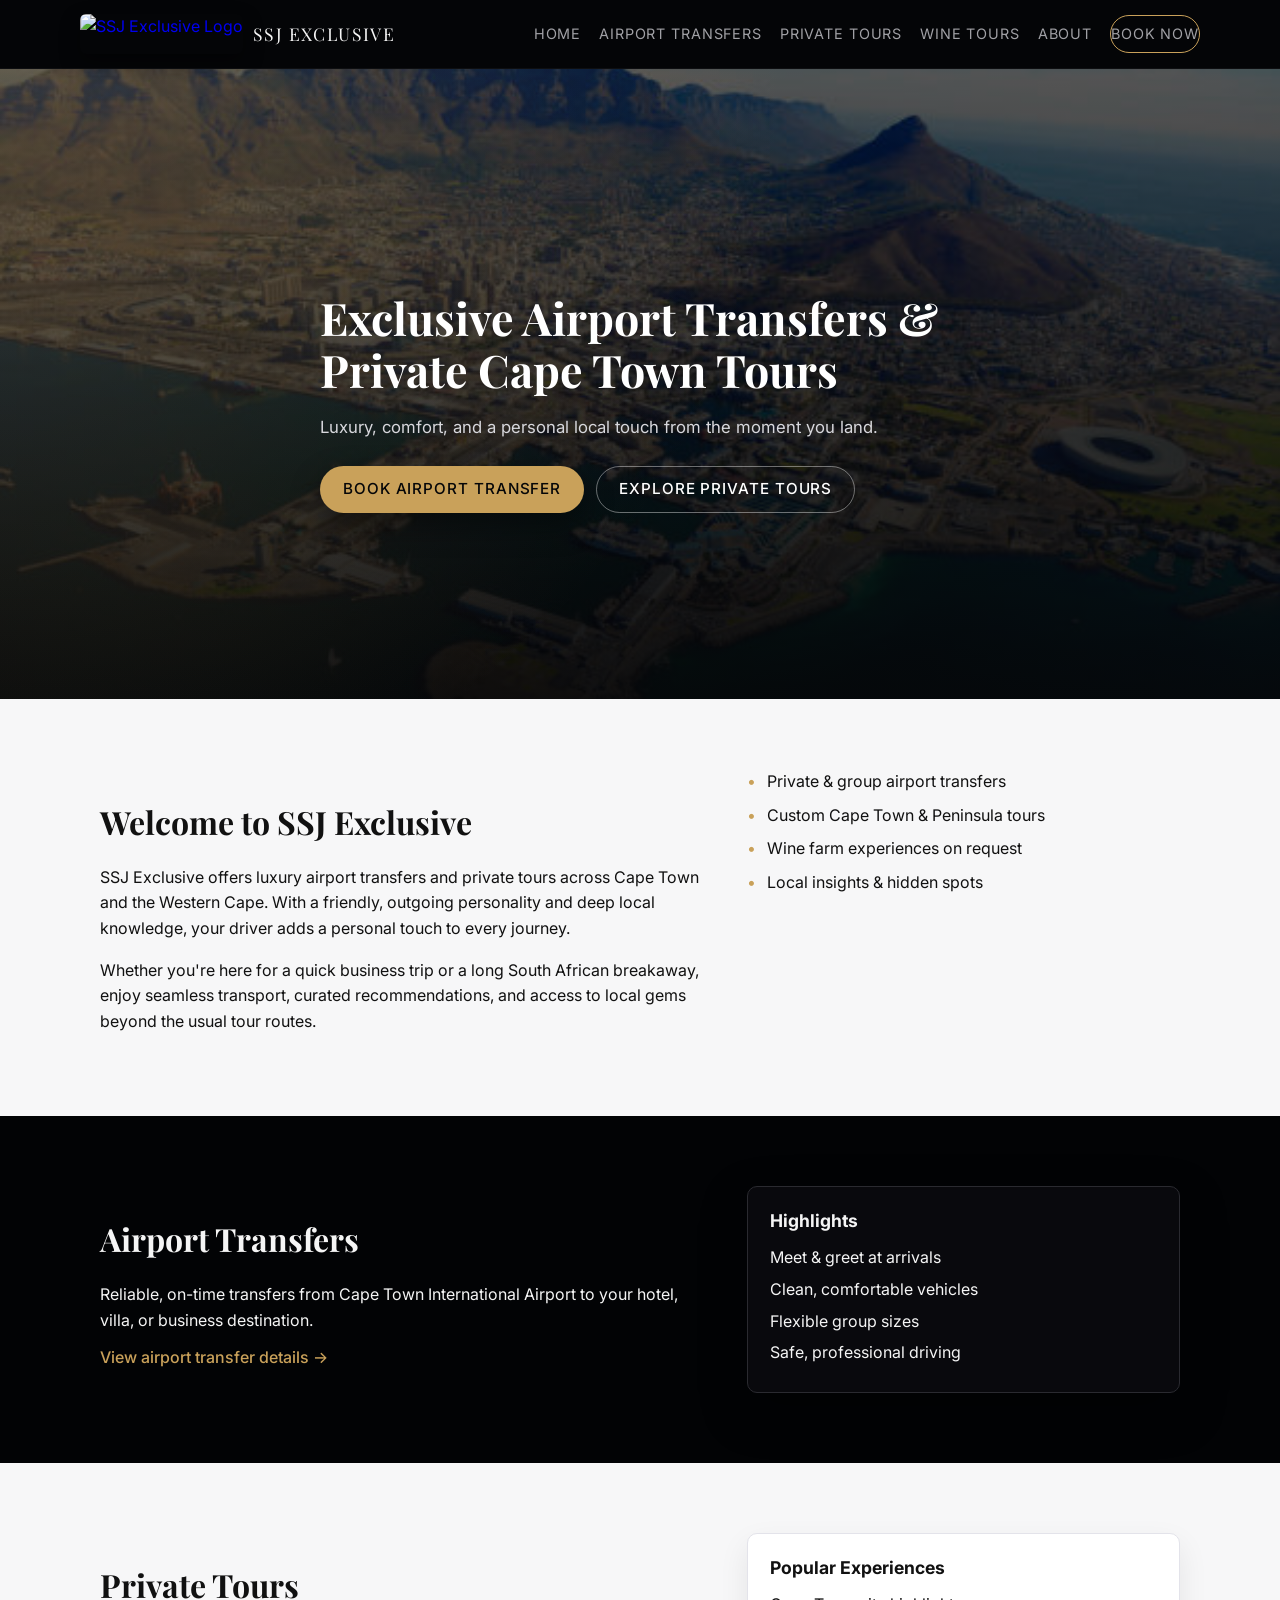
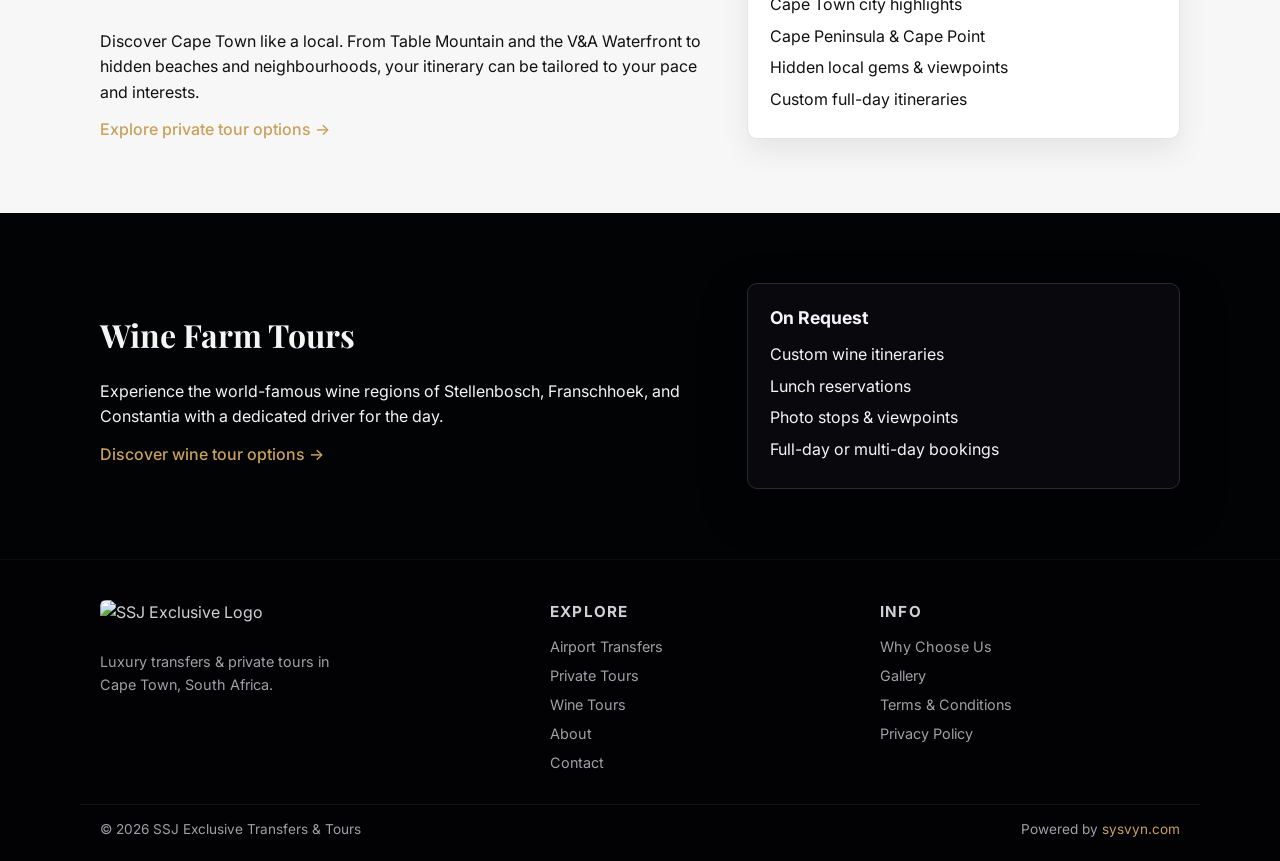
==== index.html @ bf0f5498 "Update index.html" ====
<!DOCTYPE html>
<html lang="en">
<head>
  <meta charset="UTF-8" />
  <title>SSJ Exclusive Transfers & Tours | Cape Town</title>
  <meta name="viewport" content="width=device-width, initial-scale=1" />

  <!-- Essential SEO -->
<meta name="description" content="Luxury airport transfers and private tours in Cape Town with SSJ Exclusive. Professional, reliable, and personal service across the Western Cape." />
<meta name="keywords" content="Cape Town airport transfers, private tours Cape Town, wine tours Cape Town, SSJ Exclusive, Cape Town transport, Western Cape tours" />
<meta name="author" content="SSJ Exclusive Transfers & Tours" />

<!-- Open Graph (Facebook, WhatsApp, LinkedIn) -->
<meta property="og:title" content="SSJ Exclusive Transfers & Tours" />
<meta property="og:description" content="Luxury airport transfers and private tours in Cape Town, South Africa." />
<meta property="og:image" content="https://yourdomain.com/img/capetown-hero.jpg" />
<meta property="og:type" content="website" />
<meta property="og:url" content="https://yourdomain.com/" />

<!-- Twitter Card -->
<meta name="twitter:card" content="summary_large_image" />
<meta name="twitter:title" content="SSJ Exclusive Transfers & Tours" />
<meta name="twitter:description" content="Luxury airport transfers and private tours in Cape Town." />
<meta name="twitter:image" content="https://yourdomain.com/img/capetown-hero.jpg" />

<!-- Mobile & Browser -->
<meta name="theme-color" content="#050608" />

  <meta name="description" content="Luxury airport transfers and private tours in Cape Town, South Africa with a personal local touch." />

  <link rel="icon" type="image/png" href="img/favicon.png" />
  <link href="https://fonts.googleapis.com/css2?family=Playfair+Display:wght@500;700&family=Inter:wght@300;400;500;600&display=swap" rel="stylesheet" />
  <link rel="stylesheet" href="css/style.css" />
</head>

<body>

<header class="site-header">
  <div class="container header-inner">
    <a href="index.html" class="brand">
      <img src="img/logo.png" class="brand-logo" alt="SSJ Exclusive Logo" />
      <span class="brand-text">SSJ Exclusive</span>
    </a>

    <nav class="main-nav">
      <a href="index.html">Home</a>
      <a href="airport-transfers.html">Airport Transfers</a>
      <a href="private-tours.html">Private Tours</a>
      <a href="wine-tours.html">Wine Tours</a>
      <a href="about.html">About</a>
      <a href="contact.html" class="nav-cta">Book Now</a>
    </nav>
  </div>
</header>

<section class="hero">
  <div class="hero-overlay"></div>
  <div class="container hero-content">
    <h1>Exclusive Airport Transfers & Private Cape Town Tours</h1>
    <p>Luxury, comfort, and a personal local touch from the moment you land.</p>

    <div class="hero-actions">
      <a href="airport-transfers.html" class="btn btn-primary">Book Airport Transfer</a>
      <a href="private-tours.html" class="btn btn-outline">Explore Private Tours</a>
    </div>
  </div>
</section>

<section class="section section-light">
  <div class="container two-column">
    <div>
      <h2>Welcome to SSJ Exclusive</h2>
      <p>SSJ Exclusive offers luxury airport transfers and private tours across Cape Town and the Western Cape. With a friendly, outgoing personality and deep local knowledge, your driver adds a personal touch to every journey.</p>
      <p>Whether you're here for a quick business trip or a long South African breakaway, enjoy seamless transport, curated recommendations, and access to local gems beyond the usual tour routes.</p>
    </div>

    <div>
      <ul class="feature-list">
        <li>Private & group airport transfers</li>
        <li>Custom Cape Town & Peninsula tours</li>
        <li>Wine farm experiences on request</li>
        <li>Local insights & hidden spots</li>
      </ul>
    </div>
  </div>
</section>

<section class="section section-dark">
  <div class="container two-column">
    <div>
      <h2>Airport Transfers</h2>
      <p>Reliable, on-time transfers from Cape Town International Airport to your hotel, villa, or business destination.</p>
      <a href="airport-transfers.html" class="text-link">View airport transfer details →</a>
    </div>

    <div class="card">
      <h3>Highlights</h3>
      <ul>
        <li>Meet & greet at arrivals</li>
        <li>Clean, comfortable vehicles</li>
        <li>Flexible group sizes</li>
        <li>Safe, professional driving</li>
      </ul>
    </div>
  </div>
</section>

<section class="section section-light">
  <div class="container two-column">
    <div>
      <h2>Private Tours</h2>
      <p>Discover Cape Town like a local. From Table Mountain and the V&A Waterfront to hidden beaches and neighbourhoods, your itinerary can be tailored to your pace and interests.</p>
      <a href="private-tours.html" class="text-link">Explore private tour options →</a>
    </div>

    <div class="card">
      <h3>Popular Experiences</h3>
      <ul>
        <li>Cape Town city highlights</li>
        <li>Cape Peninsula & Cape Point</li>
        <li>Hidden local gems & viewpoints</li>
        <li>Custom full-day itineraries</li>
      </ul>
    </div>
  </div>
</section>

<section class="section section-dark">
  <div class="container two-column">
    <div>
      <h2>Wine Farm Tours</h2>
      <p>Experience the world-famous wine regions of Stellenbosch, Franschhoek, and Constantia with a dedicated driver for the day.</p>
      <a href="wine-tours.html" class="text-link">Discover wine tour options →</a>
    </div>

    <div class="card">
      <h3>On Request</h3>
      <ul>
        <li>Custom wine itineraries</li>
        <li>Lunch reservations</li>
        <li>Photo stops & viewpoints</li>
        <li>Full-day or multi-day bookings</li>
      </ul>
    </div>
  </div>
</section>

<footer class="site-footer">
  <div class="container footer-top">
    <div class="footer-brand">
      <img src="img/logo.png" class="footer-logo" alt="SSJ Exclusive Logo" />
      <p>Luxury transfers & private tours in Cape Town, South Africa.</p>
    </div>

    <div class="footer-links">
      <h4>Explore</h4>
      <a href="airport-transfers.html">Airport Transfers</a>
      <a href="private-tours.html">Private Tours</a>
      <a href="wine-tours.html">Wine Tours</a>
      <a href="about.html">About</a>
      <a href="contact.html">Contact</a>
    </div>

    <div class="footer-links">
      <h4>Info</h4>
      <a href="why-choose-us.html">Why Choose Us</a>
      <a href="gallery.html">Gallery</a>
      <a href="terms.html">Terms & Conditions</a>
      <a href="privacy.html">Privacy Policy</a>
    </div>
  </div>

  <div class="container footer-bottom">
    <span>© <span id="year"></span> SSJ Exclusive Transfers & Tours</span>
    <span class="powered-by">Powered by <a href="https://sysvyn.com" target="_blank">sysvyn.com</a></span>
  </div>
</footer>

<script>
  document.getElementById('year').textContent = new Date().getFullYear();
</script>

</body>
</html>
---- css/style.css ----
:root {
  --bg-dark: #050608;
  --bg-darker: #020305;
  --bg-light: #f7f7f8;
  --accent-gold: #c9a15a;
  --accent-gold-soft: rgba(201, 161, 90, 0.2);
  --text-main: #f5f5f5;
  --text-dark: #111111;
  --muted: #a0a0a5;
  --border-subtle: #2a2a30;
  --radius-card: 10px;
  --shadow-soft: 0 18px 45px rgba(0, 0, 0, 0.35);
}

*,
*::before,
*::after {
  box-sizing: border-box;
}

body {
  margin: 0;
  font-family: "Inter", system-ui, -apple-system, BlinkMacSystemFont, "Segoe UI", sans-serif;
  background-color: var(--bg-dark);
  color: var(--text-main);
  line-height: 1.6;
}

/* Layout helpers */
.container {
  width: 100%;
  max-width: 1120px;
  margin: 0 auto;
  padding: 0 20px;
}

/* Header */
.site-header {
  position: sticky;
  top: 0;
  z-index: 50;
  background: rgba(5, 6, 8, 0.96);
  backdrop-filter: blur(14px);
  border-bottom: 1px solid rgba(255, 255, 255, 0.04);
}

.header-inner {
  display: flex;
  align-items: center;
  justify-content: space-between;
  padding: 14px 0;
}

.brand {
  display: flex;
  align-items: center;
  gap: 10px;
  text-decoration: none;
}

.brand-logo {
  height: 40px;
  width: auto;
  border-radius: 6px;
  box-shadow: 0 8px 20px rgba(0, 0, 0, 0.4);
}

.brand-text {
  font-family: "Playfair Display", serif;
  font-size: 1.1rem;
  letter-spacing: 0.08em;
  text-transform: uppercase;
  color: var(--text-main);
}

.main-nav {
  display: flex;
  align-items: center;
  gap: 18px;
}

.main-nav a {
  color: var(--muted);
  text-decoration: none;
  font-size: 0.9rem;
  letter-spacing: 0.06em;
  text-transform: uppercase;
  padding: 6px 0;
  position: relative;
}

.main-nav a::after {
  content: "";
  position: absolute;
  left: 0;
  bottom: -4px;
  width: 0;
  height: 2px;
  background: var(--accent-gold);
  transition: width 0.2s ease;
}

.main-nav a:hover {
  color: #ffffff;
}

.main-nav a:hover::after {
  width: 100%;
}

.nav-cta {
  padding: 8px 16px;
  border-radius: 999px;
  border: 1px solid var(--accent-gold);
  color: var(--accent-gold);
}

.nav-cta:hover {
  background: var(--accent-gold);
  color: #050608;
}

/* Hero */
.hero {
  position: relative;
  min-height: 70vh;
  display: flex;
  align-items: center;
  color: #ffffff;
  background-image:
    linear-gradient(to bottom, rgba(0, 0, 0, 0.65), rgba(5, 6, 8, 0.95)),
    url("../img/capetown-hero.jpg");
  background-size: cover;
  background-position: center;
}

.hero-overlay {
  position: absolute;
  inset: 0;
  background: radial-gradient(circle at top left, rgba(201, 161, 90, 0.25), transparent 55%);
  pointer-events: none;
}

.hero-content {
  position: relative;
  max-width: 640px;
  padding: 80px 0;
}

.hero h1 {
  font-family: "Playfair Display", serif;
  font-size: 2.8rem;
  line-height: 1.15;
  margin-bottom: 18px;
}

.hero p {
  font-size: 1.05rem;
  color: #d8d8dd;
  margin-bottom: 26px;
}

.hero-actions {
  display: flex;
  flex-wrap: wrap;
  gap: 12px;
}

/* Buttons */
.btn {
  display: inline-flex;
  align-items: center;
  justify-content: center;
  padding: 10px 22px;
  border-radius: 999px;
  font-size: 0.95rem;
  font-weight: 500;
  letter-spacing: 0.06em;
  text-transform: uppercase;
  border: 1px solid transparent;
  text-decoration: none;
  cursor: pointer;
  transition: all 0.18s ease;
}

.btn-primary {
  background: var(--accent-gold);
  color: #050608;
  box-shadow: 0 12px 30px rgba(0, 0, 0, 0.45);
}

.btn-primary:hover {
  background: #e0b96b;
  transform: translateY(-1px);
}

.btn-outline {
  background: transparent;
  color: #ffffff;
  border-color: rgba(255, 255, 255, 0.4);
}

.btn-outline:hover {
  background: rgba(255, 255, 255, 0.06);
}

.full-width {
  width: 100%;
}

/* Sections */
.section {
  padding: 70px 0;
}

.section-light {
  background: var(--bg-light);
  color: var(--text-dark);
}

.section-dark {
  background: var(--bg-darker);
  color: var(--text-main);
}

.section h2 {
  font-family: "Playfair Display", serif;
  font-size: 2rem;
  margin-bottom: 18px;
}

.section p {
  margin-bottom: 12px;
}

/* Layouts */
.two-column {
  display: grid;
  grid-template-columns: minmax(0, 1.4fr) minmax(0, 1fr);
  gap: 40px;
  align-items: start;
}

.grid-3 {
  display: grid;
  grid-template-columns: repeat(3, minmax(0, 1fr));
  gap: 26px;
}

.center {
  text-align: center;
  margin-bottom: 32px;
}

/* Cards & lists */
.card {
  background: rgba(10, 11, 15, 0.9);
  border-radius: var(--radius-card);
  padding: 20px 22px;
  border: 1px solid var(--border-subtle);
  box-shadow: var(--shadow-soft);
}

.section-light .card {
  background: #ffffff;
  border-color: #e3e3ea;
  box-shadow: 0 12px 30px rgba(0, 0, 0, 0.08);
}

.card h3 {
  margin-top: 0;
  margin-bottom: 10px;
  font-size: 1.1rem;
}

.card ul {
  list-style: none;
  padding: 0;
  margin: 0;
}

.card li {
  margin-bottom: 6px;
}

.feature-list {
  list-style: none;
  padding: 0;
  margin: 0;
}

.feature-list li {
  position: relative;
  padding-left: 20px;
  margin-bottom: 8px;
}

.feature-list li::before {
  content: "•";
  position: absolute;
  left: 0;
  top: 0;
  color: var(--accent-gold);
}

/* Links */
.text-link {
  display: inline-flex;
  align-items: center;
  gap: 4px;
  color: var(--accent-gold);
  text-decoration: none;
  font-weight: 500;
}

.text-link:hover {
  text-decoration: underline;
}

/* Forms */
.booking-form {
  background: rgba(10, 11, 15, 0.9);
  border-radius: var(--radius-card);
  padding: 20px 22px;
  border: 1px solid var(--border-subtle);
  box-shadow: var(--shadow-soft);
}

.section-light .booking-form {
  background: #ffffff;
  border-color: #e3e3ea;
}

.form-row {
  margin-bottom: 14px;
}

.form-row label {
  display: block;
  font-size: 0.85rem;
  margin-bottom: 4px;
  color: var(--muted);
}

.section-light .form-row label {
  color: #666a72;
}

.form-row input,
.form-row select,
.form-row textarea {
  width: 100%;
  padding: 9px 10px;
  border-radius: 6px;
  border: 1px solid #3a3a42;
  background: #050608;
  color: #f5f5f5;
  font-family: inherit;
  font-size: 0.95rem;
}

.section-light .form-row input,
.section-light .form-row select,
.section-light .form-row textarea {
  background: #fdfdfd;
  color: #111111;
  border-color: #d0d0d8;
}

.form-row input:focus,
.form-row select:focus,
.form-row textarea:focus {
  outline: none;
  border-color: var(--accent-gold);
}

/* Footer */
.site-footer {
  background: #020204;
  color: #d0d0d5;
  padding-top: 40px;
  padding-bottom: 20px;
  border-top: 1px solid rgba(255, 255, 255, 0.04);
}

.footer-top {
  display: grid;
  grid-template-columns: minmax(0, 1.4fr) repeat(2, minmax(0, 1fr));
  gap: 30px;
  padding-bottom: 24px;
  border-bottom: 1px solid rgba(255, 255, 255, 0.06);
}

.footer-brand p {
  max-width: 260px;
  font-size: 0.9rem;
  color: var(--muted);
}

.footer-logo {
  height: 34px;
  width: auto;
  margin-bottom: 10px;
  border-radius: 6px;
}

.footer-links h4 {
  margin-top: 0;
  margin-bottom: 10px;
  font-size: 0.95rem;
  text-transform: uppercase;
  letter-spacing: 0.08em;
}

.footer-links a {
  display: block;
  font-size: 0.9rem;
  color: var(--muted);
  text-decoration: none;
  margin-bottom: 6px;
}

.footer-links a:hover {
  color: #ffffff;
}

.footer-bottom {
  display: flex;
  justify-content: space-between;
  align-items: center;
  padding-top: 14px;
  font-size: 0.85rem;
  color: var(--muted);
}

.powered-by a {
  color: var(--accent-gold);
  text-decoration: none;
}

.powered-by a:hover {
  text-decoration: underline;
}

/* Responsive */
@media (max-width: 900px) {
  .two-column {
    grid-template-columns: 1fr;
  }

  .grid-3 {
    grid-template-columns: 1fr;
  }

  .header-inner {
    flex-wrap: wrap;
    gap: 10px;
  }

  .main-nav {
    flex-wrap: wrap;
    justify-content: flex-end;
  }

  .hero {
    min-height: 60vh;
  }

  .hero h1 {
    font-size: 2.2rem;
  }

  .footer-top {
    grid-template-columns: 1fr;
  }

  .footer-bottom {
    flex-direction: column;
    gap: 6px;
    text-align: center;
  }
}
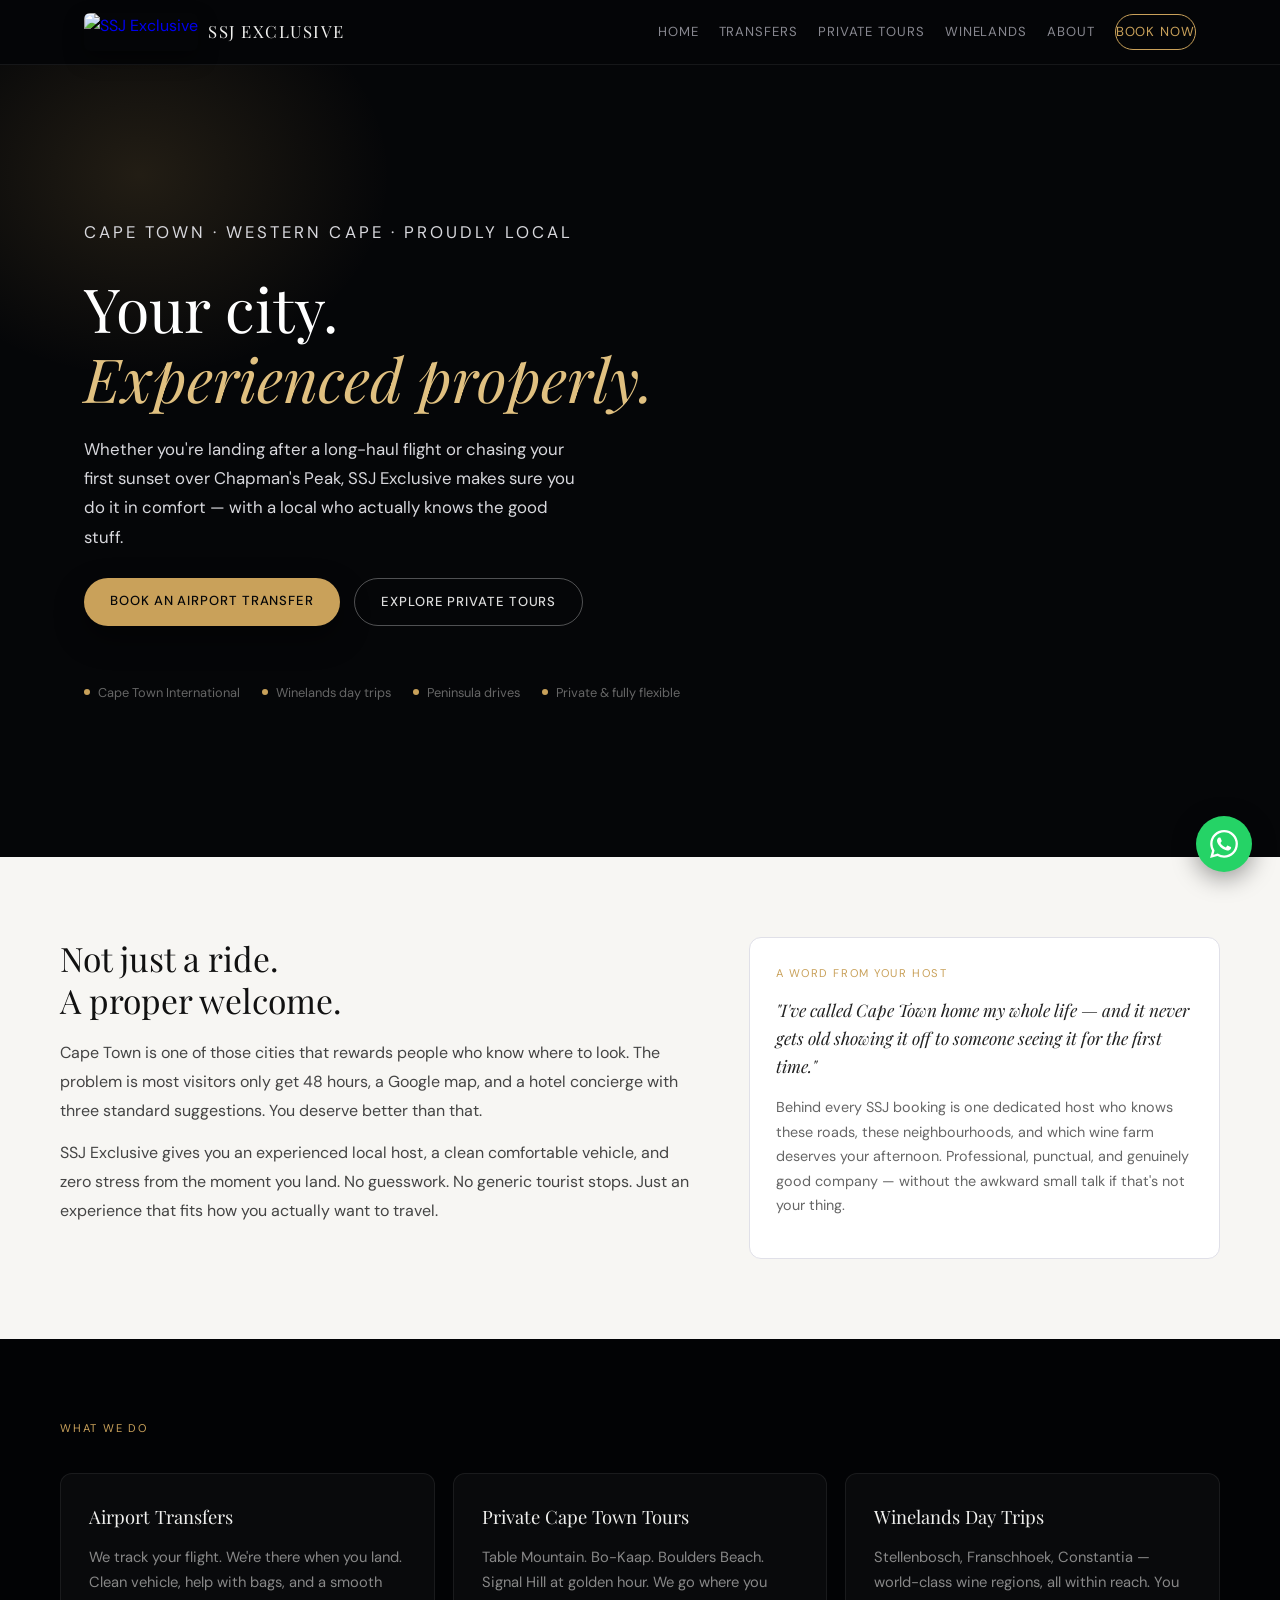
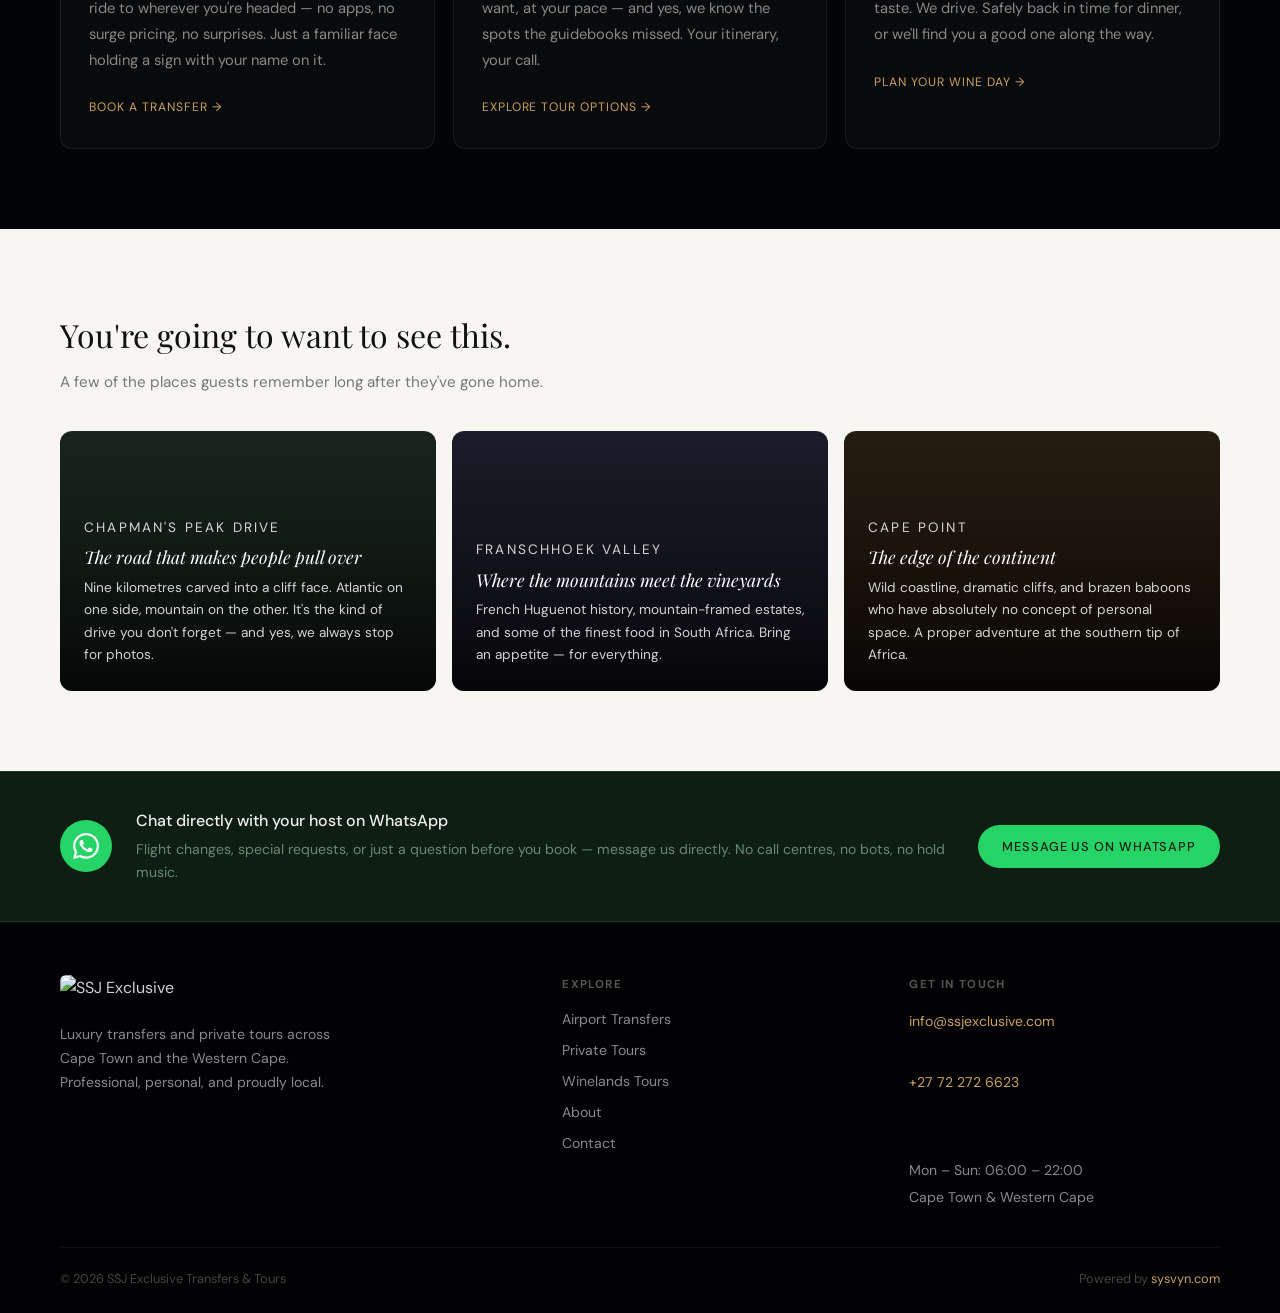
==== commit f7b1bf90: "Update index.html" ====
--- a/index.html
+++ b/index.html
@@ -5,174 +5,885 @@
   <title>SSJ Exclusive Transfers & Tours | Cape Town</title>
   <meta name="viewport" content="width=device-width, initial-scale=1" />
 
-  <!-- Essential SEO -->
-<meta name="description" content="Luxury airport transfers and private tours in Cape Town with SSJ Exclusive. Professional, reliable, and personal service across the Western Cape." />
-<meta name="keywords" content="Cape Town airport transfers, private tours Cape Town, wine tours Cape Town, SSJ Exclusive, Cape Town transport, Western Cape tours" />
-<meta name="author" content="SSJ Exclusive Transfers & Tours" />
-
-<!-- Open Graph (Facebook, WhatsApp, LinkedIn) -->
-<meta property="og:title" content="SSJ Exclusive Transfers & Tours" />
-<meta property="og:description" content="Luxury airport transfers and private tours in Cape Town, South Africa." />
-<meta property="og:image" content="https://yourdomain.com/img/capetown-hero.jpg" />
-<meta property="og:type" content="website" />
-<meta property="og:url" content="https://yourdomain.com/" />
-
-<!-- Twitter Card -->
-<meta name="twitter:card" content="summary_large_image" />
-<meta name="twitter:title" content="SSJ Exclusive Transfers & Tours" />
-<meta name="twitter:description" content="Luxury airport transfers and private tours in Cape Town." />
-<meta name="twitter:image" content="https://yourdomain.com/img/capetown-hero.jpg" />
-
-<!-- Mobile & Browser -->
-<meta name="theme-color" content="#050608" />
-
-  <meta name="description" content="Luxury airport transfers and private tours in Cape Town, South Africa with a personal local touch." />
+  <!-- SEO -->
+  <meta name="description" content="Luxury airport transfers and private tours in Cape Town with SSJ Exclusive. Your personal host across the Western Cape — professional, reliable, and genuinely local." />
+  <meta name="keywords" content="Cape Town airport transfers, private tours Cape Town, wine tours Cape Town, SSJ Exclusive, Cape Town chauffeur, Western Cape tours, Chapman's Peak, Stellenbosch, Franschhoek" />
+  <meta name="author" content="SSJ Exclusive Transfers & Tours" />
+
+  <!-- Open Graph -->
+  <meta property="og:title" content="SSJ Exclusive Transfers & Tours" />
+  <meta property="og:description" content="Luxury airport transfers and private tours in Cape Town, South Africa." />
+  <meta property="og:image" content="https://ssjexclusive.com/img/hero-home.jpg" />
+  <meta property="og:type" content="website" />
+  <meta property="og:url" content="https://ssjexclusive.com/" />
+
+  <!-- Twitter Card -->
+  <meta name="twitter:card" content="summary_large_image" />
+  <meta name="twitter:title" content="SSJ Exclusive Transfers & Tours" />
+  <meta name="twitter:description" content="Luxury airport transfers and private tours in Cape Town." />
+  <meta name="twitter:image" content="https://ssjexclusive.com/img/hero-home.jpg" />
+
+  <!-- Browser -->
+  <meta name="theme-color" content="#050608" />
 
   <link rel="icon" type="image/png" href="img/favicon.png" />
-  <link href="https://fonts.googleapis.com/css2?family=Playfair+Display:wght@500;700&family=Inter:wght@300;400;500;600&display=swap" rel="stylesheet" />
+  <link href="https://fonts.googleapis.com/css2?family=Playfair+Display:ital,wght@0,400;0,500;1,400&family=DM+Sans:wght@300;400;500&display=swap" rel="stylesheet" />
   <link rel="stylesheet" href="css/style.css" />
+
+  <style>
+    /* ─── PAGE-LEVEL OVERRIDES & NEW COMPONENTS ─── */
+
+    :root {
+      --gold: #c9a15a;
+      --gold-light: #e0c080;
+      --dark-bg: #050608;
+      --darker-bg: #020305;
+      --light-bg: #f7f6f3;
+      --text-main: #f2f2f0;
+      --text-muted: #888890;
+      --text-dark: #181818;
+      --border-subtle: rgba(255,255,255,0.07);
+      --radius: 12px;
+    }
+
+    * { box-sizing: border-box; margin: 0; padding: 0; }
+
+    body {
+      font-family: 'DM Sans', system-ui, sans-serif;
+      background: var(--dark-bg);
+      color: var(--text-main);
+      line-height: 1.65;
+    }
+
+    /* ── HEADER ── */
+    .site-header {
+      position: sticky;
+      top: 0;
+      z-index: 100;
+      background: rgba(5,6,8,0.96);
+      backdrop-filter: blur(16px);
+      border-bottom: 1px solid var(--border-subtle);
+    }
+    .header-inner {
+      max-width: 1160px;
+      margin: 0 auto;
+      padding: 0 24px;
+      display: flex;
+      align-items: center;
+      justify-content: space-between;
+      height: 64px;
+    }
+    .brand {
+      display: flex;
+      align-items: center;
+      gap: 10px;
+      text-decoration: none;
+    }
+    .brand-logo {
+      height: 38px;
+      width: auto;
+      border-radius: 6px;
+    }
+    .brand-text {
+      font-family: 'Playfair Display', serif;
+      font-size: 1.05rem;
+      letter-spacing: 0.09em;
+      text-transform: uppercase;
+      color: var(--text-main);
+    }
+    .main-nav {
+      display: flex;
+      align-items: center;
+      gap: 20px;
+    }
+    .main-nav a {
+      color: var(--text-muted);
+      text-decoration: none;
+      font-size: 0.82rem;
+      letter-spacing: 0.07em;
+      text-transform: uppercase;
+      transition: color 0.2s;
+    }
+    .main-nav a:hover { color: #fff; }
+    .nav-cta {
+      padding: 7px 18px;
+      border-radius: 999px;
+      border: 1px solid var(--gold);
+      color: var(--gold) !important;
+      transition: all 0.2s !important;
+    }
+    .nav-cta:hover {
+      background: var(--gold) !important;
+      color: #050608 !important;
+    }
+
+    /* ── HERO ── */
+    .hero {
+      position: relative;
+      min-height: 88vh;
+      display: flex;
+      align-items: center;
+      overflow: hidden;
+
+      /* 
+        IMAGE SETUP:
+        Replace "hero-home.jpg" with your actual hero photo.
+        Ideal: wide aerial shot of Cape Town or the waterfront.
+        Size recommended: 1920x1080px minimum.
+      */
+      background-image:
+        linear-gradient(160deg, rgba(5,6,8,0.82) 0%, rgba(5,6,8,0.55) 50%, rgba(5,6,8,0.88) 100%),
+        url('img/hero-home.jpg');
+      background-size: cover;
+      background-position: center 40%;
+    }
+    .hero-glow {
+      position: absolute;
+      top: -100px; left: -120px;
+      width: 520px; height: 420px;
+      background: radial-gradient(ellipse, rgba(201,161,90,0.15) 0%, transparent 68%);
+      pointer-events: none;
+    }
+    .hero-content {
+      position: relative;
+      max-width: 1160px;
+      margin: 0 auto;
+      padding: 0 24px;
+      width: 100%;
+    }
+    .hero-eyebrow {
+      font-size: 0.75rem;
+      letter-spacing: 0.18em;
+      text-transform: uppercase;
+      color: var(--gold);
+      margin-bottom: 22px;
+    }
+    .hero h1 {
+      font-family: 'Playfair Display', serif;
+      font-size: clamp(2.4rem, 5vw, 3.8rem);
+      font-weight: 400;
+      line-height: 1.15;
+      color: #fff;
+      max-width: 620px;
+      margin-bottom: 22px;
+    }
+    .hero h1 em {
+      font-style: italic;
+      color: var(--gold-light);
+    }
+    .hero-sub {
+      font-size: 1.05rem;
+      line-height: 1.75;
+      color: #bbbbc0;
+      max-width: 500px;
+      margin-bottom: 36px;
+    }
+    .hero-actions {
+      display: flex;
+      flex-wrap: wrap;
+      gap: 14px;
+      margin-bottom: 56px;
+    }
+    .btn-primary {
+      padding: 12px 26px;
+      border-radius: 999px;
+      background: var(--gold);
+      color: #050608;
+      font-family: 'DM Sans', sans-serif;
+      font-size: 0.82rem;
+      font-weight: 500;
+      letter-spacing: 0.07em;
+      text-transform: uppercase;
+      text-decoration: none;
+      border: none;
+      cursor: pointer;
+      transition: background 0.2s, transform 0.15s;
+      display: inline-block;
+    }
+    .btn-primary:hover {
+      background: var(--gold-light);
+      transform: translateY(-1px);
+    }
+    .btn-ghost {
+      padding: 12px 26px;
+      border-radius: 999px;
+      background: transparent;
+      color: #ddd;
+      font-family: 'DM Sans', sans-serif;
+      font-size: 0.82rem;
+      font-weight: 500;
+      letter-spacing: 0.07em;
+      text-transform: uppercase;
+      text-decoration: none;
+      border: 1px solid rgba(255,255,255,0.3);
+      cursor: pointer;
+      transition: all 0.2s;
+      display: inline-block;
+    }
+    .btn-ghost:hover {
+      border-color: rgba(255,255,255,0.6);
+      background: rgba(255,255,255,0.05);
+    }
+    .hero-tags {
+      display: flex;
+      flex-wrap: wrap;
+      gap: 22px;
+    }
+    .hero-tag {
+      display: flex;
+      align-items: center;
+      gap: 8px;
+      font-size: 0.8rem;
+      color: #666;
+    }
+    .tag-dot {
+      width: 6px; height: 6px;
+      border-radius: 50%;
+      background: var(--gold);
+      flex-shrink: 0;
+    }
+
+    /* ── INTRO SECTION ── */
+    .section-intro {
+      background: var(--light-bg);
+      color: var(--text-dark);
+      padding: 80px 24px;
+    }
+    .section-intro .inner {
+      max-width: 1160px;
+      margin: 0 auto;
+      display: grid;
+      grid-template-columns: 1.35fr 1fr;
+      gap: 52px;
+      align-items: start;
+    }
+    .section-intro h2 {
+      font-family: 'Playfair Display', serif;
+      font-size: 2.1rem;
+      font-weight: 400;
+      line-height: 1.25;
+      margin-bottom: 18px;
+      color: #111;
+    }
+    .section-intro p {
+      font-size: 1rem;
+      line-height: 1.8;
+      color: #444;
+      margin-bottom: 14px;
+    }
+    .host-card {
+      background: #fff;
+      border: 0.5px solid #e0e0e8;
+      border-radius: var(--radius);
+      padding: 26px;
+    }
+    .host-card-label {
+      font-size: 0.7rem;
+      letter-spacing: 0.14em;
+      text-transform: uppercase;
+      color: var(--gold);
+      margin-bottom: 14px;
+    }
+    .host-card blockquote {
+      font-family: 'Playfair Display', serif;
+      font-size: 1.08rem;
+      font-style: italic;
+      font-weight: 400;
+      color: #222;
+      line-height: 1.6;
+      margin-bottom: 16px;
+      border: none;
+      padding: 0;
+    }
+    .host-card p {
+      font-size: 0.9rem;
+      line-height: 1.7;
+      color: #666;
+    }
+
+    /* ── SERVICES SECTION ── */
+    .section-services {
+      background: var(--darker-bg);
+      color: var(--text-main);
+      padding: 80px 24px;
+    }
+    .section-services .inner {
+      max-width: 1160px;
+      margin: 0 auto;
+    }
+    .section-label {
+      font-size: 0.7rem;
+      letter-spacing: 0.16em;
+      text-transform: uppercase;
+      color: var(--gold);
+      margin-bottom: 36px;
+    }
+    .services-grid {
+      display: grid;
+      grid-template-columns: repeat(3, 1fr);
+      gap: 18px;
+    }
+    .svc-card {
+      background: rgba(255,255,255,0.03);
+      border: 0.5px solid var(--border-subtle);
+      border-radius: var(--radius);
+      padding: 28px;
+      transition: border-color 0.2s;
+    }
+    .svc-card:hover {
+      border-color: rgba(201,161,90,0.35);
+    }
+    .svc-card h3 {
+      font-family: 'Playfair Display', serif;
+      font-size: 1.15rem;
+      font-weight: 400;
+      color: #f0f0ee;
+      margin-bottom: 12px;
+    }
+    .svc-card p {
+      font-size: 0.92rem;
+      line-height: 1.75;
+      color: #888;
+      margin-bottom: 20px;
+    }
+    .svc-link {
+      font-size: 0.76rem;
+      letter-spacing: 0.08em;
+      text-transform: uppercase;
+      color: var(--gold);
+      text-decoration: none;
+      transition: color 0.2s;
+    }
+    .svc-link:hover { color: var(--gold-light); }
+
+    /* ── SCENIC SECTION ── */
+    .section-scenic {
+      background: var(--light-bg);
+      color: var(--text-dark);
+      padding: 80px 24px;
+    }
+    .section-scenic .inner {
+      max-width: 1160px;
+      margin: 0 auto;
+    }
+    .section-scenic h2 {
+      font-family: 'Playfair Display', serif;
+      font-size: 2rem;
+      font-weight: 400;
+      color: #111;
+      margin-bottom: 8px;
+    }
+    .section-scenic .sub {
+      font-size: 0.95rem;
+      color: #777;
+      margin-bottom: 36px;
+    }
+    .scenic-grid {
+      display: grid;
+      grid-template-columns: repeat(3, 1fr);
+      gap: 16px;
+    }
+
+    /*
+      SCENIC CARDS — each uses a background photo.
+      Image naming guide (place your photos in /img/):
+        scenic-chapmans-peak.jpg  → Chapman's Peak coastal road
+        scenic-franschhoek.jpg    → Franschhoek valley / vineyards
+        scenic-cape-point.jpg     → Cape Point / Cape of Good Hope
+      Recommended size: 800x500px minimum, landscape orientation.
+      The dark overlay ensures text is always readable.
+    */
+    .scenic-card {
+      border-radius: var(--radius);
+      overflow: hidden;
+      min-height: 260px;
+      position: relative;
+      display: flex;
+      flex-direction: column;
+      justify-content: flex-end;
+      padding: 24px;
+      background-size: cover;
+      background-position: center;
+    }
+    .scenic-card::before {
+      content: '';
+      position: absolute;
+      inset: 0;
+      background: linear-gradient(to top, rgba(0,0,0,0.82) 0%, rgba(0,0,0,0.35) 55%, rgba(0,0,0,0.1) 100%);
+      border-radius: var(--radius);
+    }
+    .scenic-card-1 {
+      background-image: url('img/scenic-chapmans-peak.jpg');
+      background-color: #1a2820; /* fallback colour while image loads */
+    }
+    .scenic-card-2 {
+      background-image: url('img/scenic-franschhoek.jpg');
+      background-color: #1e1e2e;
+    }
+    .scenic-card-3 {
+      background-image: url('img/scenic-cape-point.jpg');
+      background-color: #2a1e12;
+    }
+    .scenic-card-content {
+      position: relative;
+      z-index: 1;
+    }
+    .scenic-place {
+      font-size: 0.68rem;
+      letter-spacing: 0.16em;
+      text-transform: uppercase;
+      /* HIGH CONTRAST — always white regardless of bg */
+      color: rgba(255,255,255,0.75);
+      margin-bottom: 7px;
+    }
+    .scenic-card h3 {
+      font-family: 'Playfair Display', serif;
+      font-size: 1.1rem;
+      font-weight: 400;
+      font-style: italic;
+      /* PURE WHITE — fully readable over dark overlay */
+      color: #ffffff;
+      margin-bottom: 8px;
+      line-height: 1.3;
+    }
+    .scenic-card p {
+      font-size: 0.85rem;
+      line-height: 1.65;
+      /* HIGH CONTRAST LIGHT — clearly legible */
+      color: rgba(255,255,255,0.82);
+    }
+
+    /* ── WHATSAPP BANNER ── */
+    .wa-banner {
+      background: #0e1e12;
+      border-top: 1px solid rgba(37,211,102,0.2);
+      border-bottom: 1px solid rgba(37,211,102,0.2);
+      padding: 36px 24px;
+    }
+    .wa-banner .inner {
+      max-width: 1160px;
+      margin: 0 auto;
+      display: flex;
+      align-items: center;
+      gap: 24px;
+    }
+    .wa-icon-circle {
+      width: 52px; height: 52px;
+      border-radius: 50%;
+      background: #25D366;
+      display: flex;
+      align-items: center;
+      justify-content: center;
+      flex-shrink: 0;
+    }
+    .wa-icon-circle svg {
+      width: 26px; height: 26px;
+      fill: #fff;
+    }
+    .wa-text { flex: 1; }
+    .wa-text h3 {
+      font-size: 1rem;
+      font-weight: 500;
+      color: #f0f0f0;
+      margin-bottom: 4px;
+    }
+    .wa-text p {
+      font-size: 0.88rem;
+      color: #6a8a72;
+    }
+    .wa-btn {
+      padding: 11px 24px;
+      border-radius: 999px;
+      background: #25D366;
+      color: #0a1f0e;
+      font-family: 'DM Sans', sans-serif;
+      font-size: 0.8rem;
+      font-weight: 500;
+      letter-spacing: 0.07em;
+      text-transform: uppercase;
+      text-decoration: none;
+      border: none;
+      flex-shrink: 0;
+      transition: background 0.2s;
+      display: inline-block;
+    }
+    .wa-btn:hover { background: #1db954; }
+
+    /* ── FLOATING WHATSAPP BUTTON ── */
+    .wa-float {
+      position: fixed;
+      bottom: 28px;
+      right: 28px;
+      z-index: 999;
+      width: 56px; height: 56px;
+      border-radius: 50%;
+      background: #25D366;
+      display: flex;
+      align-items: center;
+      justify-content: center;
+      box-shadow: 0 6px 24px rgba(0,0,0,0.4);
+      text-decoration: none;
+      transition: transform 0.2s, box-shadow 0.2s;
+    }
+    .wa-float:hover {
+      transform: scale(1.08);
+      box-shadow: 0 10px 32px rgba(37,211,102,0.35);
+    }
+    .wa-float svg {
+      width: 28px; height: 28px;
+      fill: #fff;
+    }
+    .wa-float-tooltip {
+      position: absolute;
+      right: 66px;
+      top: 50%;
+      transform: translateY(-50%);
+      background: #111;
+      color: #f0f0f0;
+      font-size: 0.78rem;
+      white-space: nowrap;
+      padding: 7px 12px;
+      border-radius: 8px;
+      opacity: 0;
+      pointer-events: none;
+      transition: opacity 0.2s;
+    }
+    .wa-float:hover .wa-float-tooltip { opacity: 1; }
+
+    /* ── FOOTER ── */
+    .site-footer {
+      background: #020204;
+      padding: 52px 24px 24px;
+      border-top: 1px solid rgba(255,255,255,0.04);
+    }
+    .footer-top {
+      max-width: 1160px;
+      margin: 0 auto;
+      display: grid;
+      grid-template-columns: 1.5fr 1fr 1fr;
+      gap: 36px;
+      padding-bottom: 36px;
+      border-bottom: 1px solid rgba(255,255,255,0.05);
+    }
+    .footer-brand p {
+      font-size: 0.88rem;
+      color: var(--text-muted);
+      max-width: 280px;
+      margin-top: 12px;
+      line-height: 1.7;
+    }
+    .footer-logo {
+      height: 36px;
+      width: auto;
+      border-radius: 6px;
+    }
+    .footer-col h4 {
+      font-size: 0.72rem;
+      letter-spacing: 0.12em;
+      text-transform: uppercase;
+      color: #555;
+      margin-bottom: 14px;
+    }
+    .footer-col a {
+      display: block;
+      font-size: 0.88rem;
+      color: var(--text-muted);
+      text-decoration: none;
+      margin-bottom: 8px;
+      transition: color 0.2s;
+    }
+    .footer-col a:hover { color: #fff; }
+    .footer-contact {
+      font-size: 0.88rem;
+      color: var(--text-muted);
+      line-height: 1.9;
+    }
+    .footer-contact a {
+      color: var(--gold);
+      text-decoration: none;
+    }
+    .footer-contact a:hover { text-decoration: underline; }
+    .footer-bottom {
+      max-width: 1160px;
+      margin: 0 auto;
+      padding-top: 20px;
+      display: flex;
+      justify-content: space-between;
+      align-items: center;
+      font-size: 0.8rem;
+      color: #444;
+    }
+    .footer-bottom a {
+      color: var(--gold);
+      text-decoration: none;
+    }
+
+    /* ── RESPONSIVE ── */
+    @media (max-width: 900px) {
+      .header-inner { padding: 0 16px; }
+      .main-nav { gap: 12px; }
+      .main-nav a { font-size: 0.75rem; }
+      .hero { min-height: 75vh; }
+      .section-intro .inner,
+      .services-grid,
+      .scenic-grid,
+      .footer-top { grid-template-columns: 1fr; }
+      .section-intro .inner,
+      .footer-top { gap: 32px; }
+      .wa-banner .inner { flex-wrap: wrap; }
+    }
+
+    @media (max-width: 600px) {
+      .main-nav { display: none; }
+      .hero h1 { font-size: 2.1rem; }
+      .hero-actions { flex-direction: column; }
+      .btn-primary, .btn-ghost { text-align: center; }
+      .footer-bottom { flex-direction: column; gap: 8px; text-align: center; }
+    }
+  </style>
 </head>
-
 <body>
 
+<!-- ─── FLOATING WHATSAPP ─── -->
+<a class="wa-float"
+   href="https://wa.me/27722726623?text=Hi%2C%20I%27d%20like%20to%20book%20a%20transfer%20or%20tour%20with%20SSJ%20Exclusive"
+   target="_blank"
+   rel="noopener"
+   aria-label="Chat on WhatsApp">
+  <svg viewBox="0 0 24 24" xmlns="http://www.w3.org/2000/svg">
+    <path d="M17.472 14.382c-.297-.149-1.758-.867-2.03-.967-.273-.099-.471-.148-.67.15-.197.297-.767.966-.94 1.164-.173.199-.347.223-.644.075-.297-.15-1.255-.463-2.39-1.475-.883-.788-1.48-1.761-1.653-2.059-.173-.297-.018-.458.13-.606.134-.133.298-.347.446-.52.149-.174.198-.298.298-.497.099-.198.05-.371-.025-.52-.075-.149-.669-1.612-.916-2.207-.242-.579-.487-.5-.669-.51-.173-.008-.371-.01-.57-.01-.198 0-.52.074-.792.372-.272.297-1.04 1.016-1.04 2.479 0 1.462 1.065 2.875 1.213 3.074.149.198 2.096 3.2 5.077 4.487.709.306 1.262.489 1.694.625.712.227 1.36.195 1.871.118.571-.085 1.758-.719 2.006-1.413.248-.694.248-1.289.173-1.413-.074-.124-.272-.198-.57-.347m-5.421 7.403h-.004a9.87 9.87 0 01-5.031-1.378l-.361-.214-3.741.982.998-3.648-.235-.374a9.86 9.86 0 01-1.51-5.26c.001-5.45 4.436-9.884 9.888-9.884 2.64 0 5.122 1.03 6.988 2.898a9.825 9.825 0 012.893 6.994c-.003 5.45-4.437 9.884-9.885 9.884m8.413-18.297A11.815 11.815 0 0012.05 0C5.495 0 .16 5.335.157 11.892c0 2.096.547 4.142 1.588 5.945L.057 24l6.305-1.654a11.882 11.882 0 005.683 1.448h.005c6.554 0 11.89-5.335 11.893-11.893a11.821 11.821 0 00-3.48-8.413z"/>
+  </svg>
+  <span class="wa-float-tooltip">Chat on WhatsApp</span>
+</a>
+
+<!-- ─── HEADER ─── -->
 <header class="site-header">
-  <div class="container header-inner">
+  <div class="header-inner">
     <a href="index.html" class="brand">
-      <img src="img/logo.png" class="brand-logo" alt="SSJ Exclusive Logo" />
+      <img src="img/logo.png" class="brand-logo" alt="SSJ Exclusive" />
       <span class="brand-text">SSJ Exclusive</span>
     </a>
-
     <nav class="main-nav">
       <a href="index.html">Home</a>
-      <a href="airport-transfers.html">Airport Transfers</a>
+      <a href="airport-transfers.html">Transfers</a>
       <a href="private-tours.html">Private Tours</a>
-      <a href="wine-tours.html">Wine Tours</a>
+      <a href="wine-tours.html">Winelands</a>
       <a href="about.html">About</a>
       <a href="contact.html" class="nav-cta">Book Now</a>
     </nav>
   </div>
 </header>
 
+<!-- ─── HERO ─── -->
+<!--
+  HERO IMAGE: img/hero-home.jpg
+  Suggested: wide aerial or coastal shot of Cape Town, Table Mountain visible.
+  Good free sources: Unsplash search "Cape Town aerial" or "Table Mountain panorama"
+  Size: 1920×1080 minimum. Save optimised (JPEG 80%).
+-->
 <section class="hero">
-  <div class="hero-overlay"></div>
-  <div class="container hero-content">
-    <h1>Exclusive Airport Transfers & Private Cape Town Tours</h1>
-    <p>Luxury, comfort, and a personal local touch from the moment you land.</p>
-
+  <div class="hero-glow"></div>
+  <div class="hero-content">
+    <p class="hero-eyebrow">Cape Town · Western Cape · Proudly local</p>
+    <h1>Your city.<br><em>Experienced properly.</em></h1>
+    <p class="hero-sub">
+      Whether you're landing after a long-haul flight or chasing your first sunset over Chapman's Peak,
+      SSJ Exclusive makes sure you do it in comfort — with a local who actually knows the good stuff.
+    </p>
     <div class="hero-actions">
-      <a href="airport-transfers.html" class="btn btn-primary">Book Airport Transfer</a>
-      <a href="private-tours.html" class="btn btn-outline">Explore Private Tours</a>
+      <a href="airport-transfers.html" class="btn-primary">Book an airport transfer</a>
+      <a href="private-tours.html" class="btn-ghost">Explore private tours</a>
+    </div>
+    <div class="hero-tags">
+      <span class="hero-tag"><span class="tag-dot"></span>Cape Town International</span>
+      <span class="hero-tag"><span class="tag-dot"></span>Winelands day trips</span>
+      <span class="hero-tag"><span class="tag-dot"></span>Peninsula drives</span>
+      <span class="hero-tag"><span class="tag-dot"></span>Private &amp; fully flexible</span>
     </div>
   </div>
 </section>
 
-<section class="section section-light">
-  <div class="container two-column">
+<!-- ─── INTRO ─── -->
+<section class="section-intro">
+  <div class="inner">
     <div>
-      <h2>Welcome to SSJ Exclusive</h2>
-      <p>SSJ Exclusive offers luxury airport transfers and private tours across Cape Town and the Western Cape. With a friendly, outgoing personality and deep local knowledge, your driver adds a personal touch to every journey.</p>
-      <p>Whether you're here for a quick business trip or a long South African breakaway, enjoy seamless transport, curated recommendations, and access to local gems beyond the usual tour routes.</p>
-    </div>
-
-    <div>
-      <ul class="feature-list">
-        <li>Private & group airport transfers</li>
-        <li>Custom Cape Town & Peninsula tours</li>
-        <li>Wine farm experiences on request</li>
-        <li>Local insights & hidden spots</li>
-      </ul>
+      <h2>Not just a ride.<br>A proper welcome.</h2>
+      <p>
+        Cape Town is one of those cities that rewards people who know where to look.
+        The problem is most visitors only get 48 hours, a Google map, and a hotel concierge
+        with three standard suggestions. You deserve better than that.
+      </p>
+      <p>
+        SSJ Exclusive gives you an experienced local host, a clean comfortable vehicle,
+        and zero stress from the moment you land. No guesswork. No generic tourist stops.
+        Just an experience that fits how you actually want to travel.
+      </p>
+    </div>
+    <div class="host-card">
+      <div class="host-card-label">A word from your host</div>
+      <blockquote>
+        "I've called Cape Town home my whole life — and it never gets old showing it off to someone seeing it for the first time."
+      </blockquote>
+      <p>
+        Behind every SSJ booking is one dedicated host who knows these roads, these neighbourhoods,
+        and which wine farm deserves your afternoon. Professional, punctual, and genuinely
+        good company — without the awkward small talk if that's not your thing.
+      </p>
     </div>
   </div>
 </section>
 
-<section class="section section-dark">
-  <div class="container two-column">
-    <div>
-      <h2>Airport Transfers</h2>
-      <p>Reliable, on-time transfers from Cape Town International Airport to your hotel, villa, or business destination.</p>
-      <a href="airport-transfers.html" class="text-link">View airport transfer details →</a>
-    </div>
-
-    <div class="card">
-      <h3>Highlights</h3>
-      <ul>
-        <li>Meet & greet at arrivals</li>
-        <li>Clean, comfortable vehicles</li>
-        <li>Flexible group sizes</li>
-        <li>Safe, professional driving</li>
-      </ul>
+<!-- ─── SERVICES ─── -->
+<section class="section-services">
+  <div class="inner">
+    <p class="section-label">What we do</p>
+    <div class="services-grid">
+
+      <div class="svc-card">
+        <h3>Airport Transfers</h3>
+        <p>
+          We track your flight. We're there when you land. Clean vehicle, help with bags,
+          and a smooth ride to wherever you're headed — no apps, no surge pricing, no surprises.
+          Just a familiar face holding a sign with your name on it.
+        </p>
+        <a href="airport-transfers.html" class="svc-link">Book a transfer →</a>
+      </div>
+
+      <div class="svc-card">
+        <h3>Private Cape Town Tours</h3>
+        <p>
+          Table Mountain. Bo-Kaap. Boulders Beach. Signal Hill at golden hour.
+          We go where you want, at your pace — and yes, we know the spots the guidebooks missed.
+          Your itinerary, your call.
+        </p>
+        <a href="private-tours.html" class="svc-link">Explore tour options →</a>
+      </div>
+
+      <div class="svc-card">
+        <h3>Winelands Day Trips</h3>
+        <p>
+          Stellenbosch, Franschhoek, Constantia — world-class wine regions, all within reach.
+          You taste. We drive. Safely back in time for dinner, or we'll find you a good one
+          along the way.
+        </p>
+        <a href="wine-tours.html" class="svc-link">Plan your wine day →</a>
+      </div>
+
     </div>
   </div>
 </section>
 
-<section class="section section-light">
-  <div class="container two-column">
-    <div>
-      <h2>Private Tours</h2>
-      <p>Discover Cape Town like a local. From Table Mountain and the V&A Waterfront to hidden beaches and neighbourhoods, your itinerary can be tailored to your pace and interests.</p>
-      <a href="private-tours.html" class="text-link">Explore private tour options →</a>
-    </div>
-
-    <div class="card">
-      <h3>Popular Experiences</h3>
-      <ul>
-        <li>Cape Town city highlights</li>
-        <li>Cape Peninsula & Cape Point</li>
-        <li>Hidden local gems & viewpoints</li>
-        <li>Custom full-day itineraries</li>
-      </ul>
+<!-- ─── SCENIC ─── -->
+<section class="section-scenic">
+  <div class="inner">
+    <h2>You're going to want to see this.</h2>
+    <p class="sub">A few of the places guests remember long after they've gone home.</p>
+
+    <div class="scenic-grid">
+
+      <!--
+        SCENIC IMAGE 1: img/scenic-chapmans-peak.jpg
+        Suggested: Chapman's Peak Drive, Atlantic view from the cliff road.
+        Search: "Chapman's Peak Drive Cape Town"
+      -->
+      <div class="scenic-card scenic-card-1">
+        <div class="scenic-card-content">
+          <p class="scenic-place">Chapman's Peak Drive</p>
+          <h3>The road that makes people pull over</h3>
+          <p>
+            Nine kilometres carved into a cliff face. Atlantic on one side, mountain on the other.
+            It's the kind of drive you don't forget — and yes, we always stop for photos.
+          </p>
+        </div>
+      </div>
+
+      <!--
+        SCENIC IMAGE 2: img/scenic-franschhoek.jpg
+        Suggested: Franschhoek valley aerial or vineyard with mountains behind.
+        Search: "Franschhoek valley vineyards aerial"
+      -->
+      <div class="scenic-card scenic-card-2">
+        <div class="scenic-card-content">
+          <p class="scenic-place">Franschhoek Valley</p>
+          <h3>Where the mountains meet the vineyards</h3>
+          <p>
+            French Huguenot history, mountain-framed estates, and some of the finest food
+            in South Africa. Bring an appetite — for everything.
+          </p>
+        </div>
+      </div>
+
+      <!--
+        SCENIC IMAGE 3: img/scenic-cape-point.jpg
+        Suggested: Cape Point lighthouse or dramatic cliffs at the Cape of Good Hope.
+        Search: "Cape Point lighthouse South Africa"
+      -->
+      <div class="scenic-card scenic-card-3">
+        <div class="scenic-card-content">
+          <p class="scenic-place">Cape Point</p>
+          <h3>The edge of the continent</h3>
+          <p>
+            Wild coastline, dramatic cliffs, and brazen baboons who have absolutely no concept
+            of personal space. A proper adventure at the southern tip of Africa.
+          </p>
+        </div>
+      </div>
+
     </div>
   </div>
 </section>
 
-<section class="section section-dark">
-  <div class="container two-column">
-    <div>
-      <h2>Wine Farm Tours</h2>
-      <p>Experience the world-famous wine regions of Stellenbosch, Franschhoek, and Constantia with a dedicated driver for the day.</p>
-      <a href="wine-tours.html" class="text-link">Discover wine tour options →</a>
-    </div>
-
-    <div class="card">
-      <h3>On Request</h3>
-      <ul>
-        <li>Custom wine itineraries</li>
-        <li>Lunch reservations</li>
-        <li>Photo stops & viewpoints</li>
-        <li>Full-day or multi-day bookings</li>
-      </ul>
-    </div>
+<!-- ─── WHATSAPP BANNER ─── -->
+<div class="wa-banner">
+  <div class="inner">
+    <div class="wa-icon-circle">
+      <svg viewBox="0 0 24 24" xmlns="http://www.w3.org/2000/svg">
+        <path d="M17.472 14.382c-.297-.149-1.758-.867-2.03-.967-.273-.099-.471-.148-.67.15-.197.297-.767.966-.94 1.164-.173.199-.347.223-.644.075-.297-.15-1.255-.463-2.39-1.475-.883-.788-1.48-1.761-1.653-2.059-.173-.297-.018-.458.13-.606.134-.133.298-.347.446-.52.149-.174.198-.298.298-.497.099-.198.05-.371-.025-.52-.075-.149-.669-1.612-.916-2.207-.242-.579-.487-.5-.669-.51-.173-.008-.371-.01-.57-.01-.198 0-.52.074-.792.372-.272.297-1.04 1.016-1.04 2.479 0 1.462 1.065 2.875 1.213 3.074.149.198 2.096 3.2 5.077 4.487.709.306 1.262.489 1.694.625.712.227 1.36.195 1.871.118.571-.085 1.758-.719 2.006-1.413.248-.694.248-1.289.173-1.413-.074-.124-.272-.198-.57-.347m-5.421 7.403h-.004a9.87 9.87 0 01-5.031-1.378l-.361-.214-3.741.982.998-3.648-.235-.374a9.86 9.86 0 01-1.51-5.26c.001-5.45 4.436-9.884 9.888-9.884 2.64 0 5.122 1.03 6.988 2.898a9.825 9.825 0 012.893 6.994c-.003 5.45-4.437 9.884-9.885 9.884m8.413-18.297A11.815 11.815 0 0012.05 0C5.495 0 .16 5.335.157 11.892c0 2.096.547 4.142 1.588 5.945L.057 24l6.305-1.654a11.882 11.882 0 005.683 1.448h.005c6.554 0 11.89-5.335 11.893-11.893a11.821 11.821 0 00-3.48-8.413z"/>
+      </svg>
+    </div>
+    <div class="wa-text">
+      <h3>Chat directly with your host on WhatsApp</h3>
+      <p>Flight changes, special requests, or just a question before you book — message us directly. No call centres, no bots, no hold music.</p>
+    </div>
+    <a href="https://wa.me/27722726623?text=Hi%2C%20I%27d%20like%20to%20book%20a%20transfer%20or%20tour%20with%20SSJ%20Exclusive"
+       target="_blank"
+       rel="noopener"
+       class="wa-btn">Message us on WhatsApp</a>
   </div>
-</section>
-
+</div>
+
+<!-- ─── FOOTER ─── -->
 <footer class="site-footer">
-  <div class="container footer-top">
+  <div class="footer-top">
     <div class="footer-brand">
-      <img src="img/logo.png" class="footer-logo" alt="SSJ Exclusive Logo" />
-      <p>Luxury transfers & private tours in Cape Town, South Africa.</p>
-    </div>
-
-    <div class="footer-links">
+      <img src="img/logo.png" class="footer-logo" alt="SSJ Exclusive" />
+      <p>Luxury transfers and private tours across Cape Town and the Western Cape. Professional, personal, and proudly local.</p>
+    </div>
+
+    <div class="footer-col">
       <h4>Explore</h4>
       <a href="airport-transfers.html">Airport Transfers</a>
       <a href="private-tours.html">Private Tours</a>
-      <a href="wine-tours.html">Wine Tours</a>
+      <a href="wine-tours.html">Winelands Tours</a>
       <a href="about.html">About</a>
       <a href="contact.html">Contact</a>
     </div>
 
-    <div class="footer-links">
-      <h4>Info</h4>
-      <a href="why-choose-us.html">Why Choose Us</a>
-      <a href="gallery.html">Gallery</a>
-      <a href="terms.html">Terms & Conditions</a>
-      <a href="privacy.html">Privacy Policy</a>
+    <div class="footer-col">
+      <h4>Get in touch</h4>
+      <div class="footer-contact">
+        <a href="mailto:info@ssjexclusive.com">info@ssjexclusive.com</a><br>
+        <a href="https://wa.me/27722726623" target="_blank" rel="noopener">+27 72 272 6623</a><br>
+        <br>
+        Mon – Sun: 06:00 – 22:00<br>
+        Cape Town &amp; Western Cape
+      </div>
     </div>
   </div>
 
-  <div class="container footer-bottom">
-    <span>© <span id="year"></span> SSJ Exclusive Transfers & Tours</span>
-    <span class="powered-by">Powered by <a href="https://sysvyn.com" target="_blank">sysvyn.com</a></span>
+  <div class="footer-bottom">
+    <span>© <span id="year"></span> SSJ Exclusive Transfers &amp; Tours</span>
+    <span>Powered by <a href="https://sysvyn.com" target="_blank" rel="noopener">sysvyn.com</a></span>
   </div>
 </footer>
 
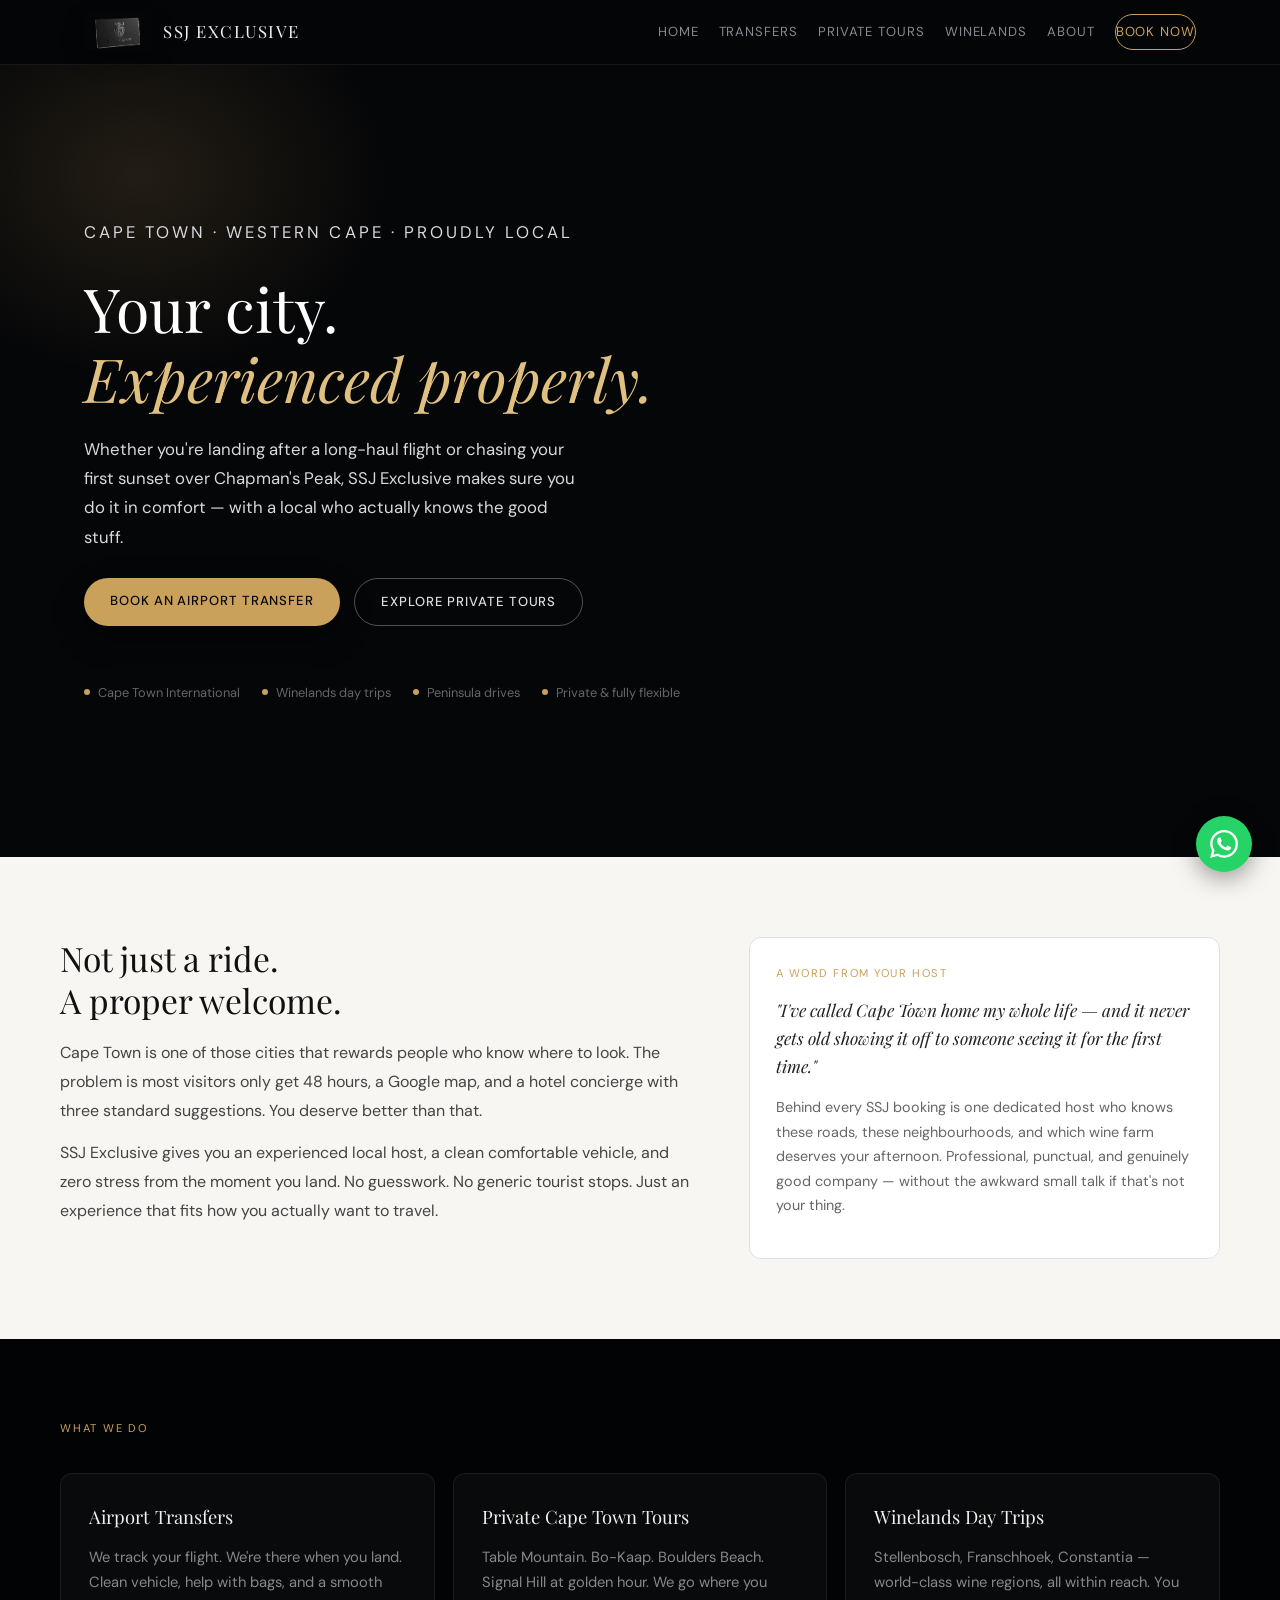
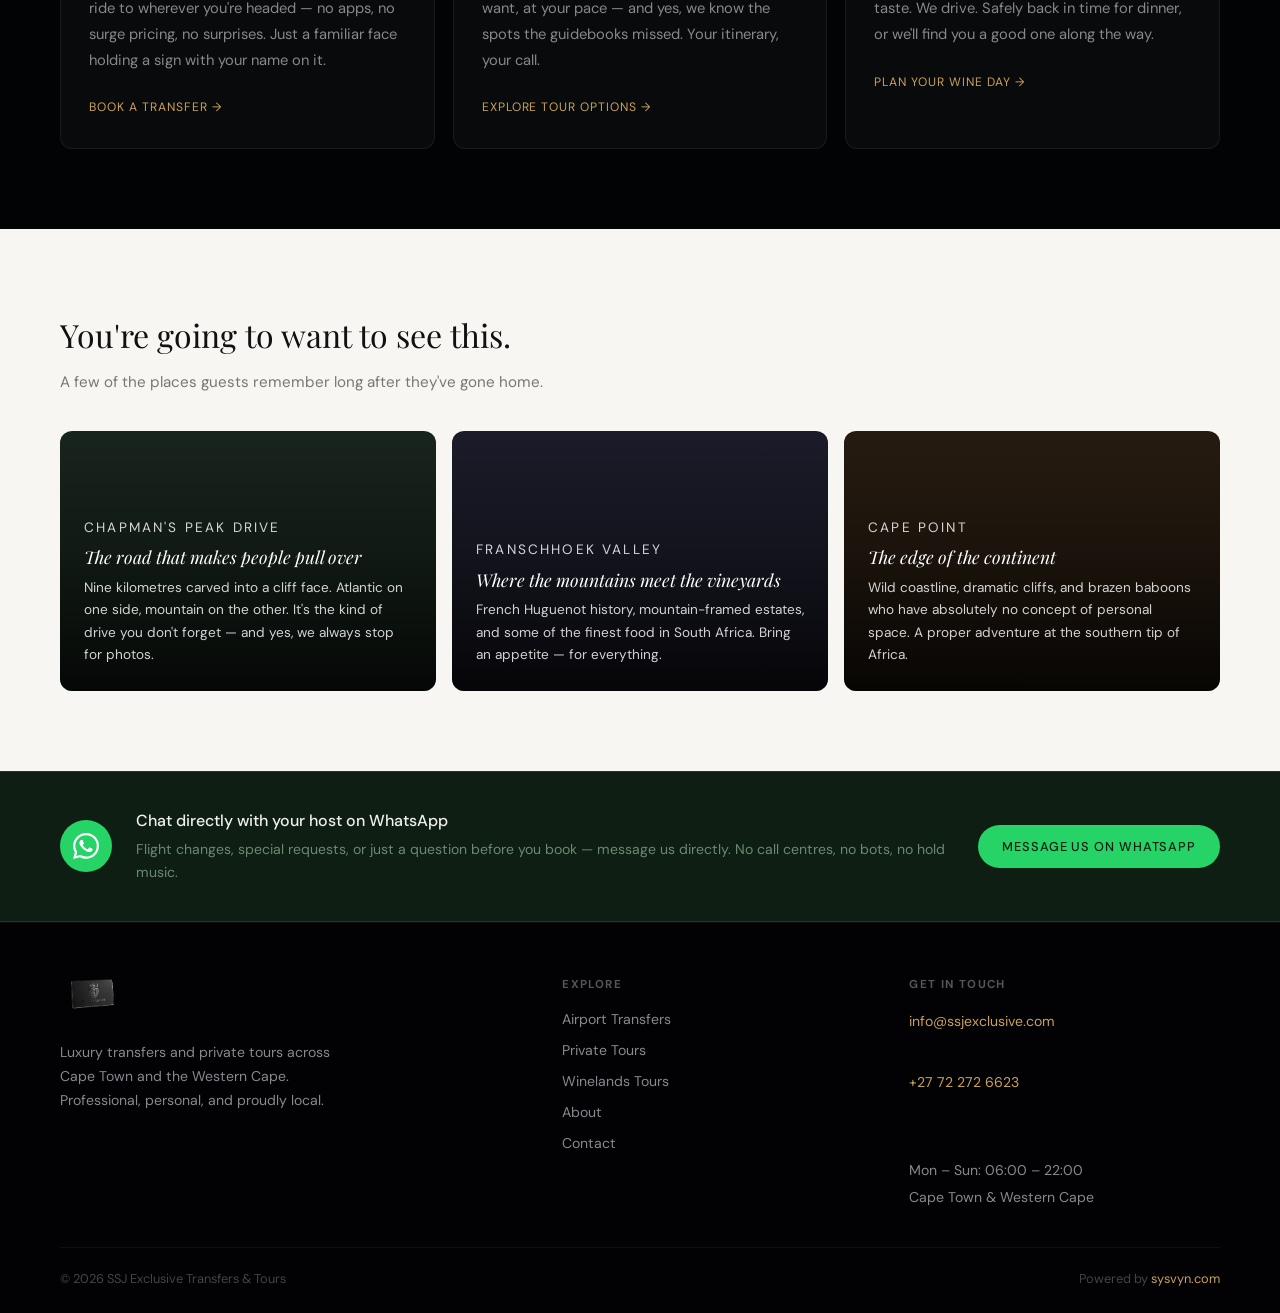
==== commit e45adc8a: "Update index.html" ====
--- a/index.html
+++ b/index.html
@@ -106,7 +106,8 @@
     }
     .main-nav a:hover { color: #fff; }
     .nav-cta {
-      padding: 7px 18px;
+      padding: 7px 22px;
+      white-space: nowrap:
       border-radius: 999px;
       border: 1px solid var(--gold);
       color: var(--gold) !important;
@@ -641,6 +642,98 @@
       .footer-bottom { flex-direction: column; gap: 8px; text-align: center; }
     }
   </style>
+
+  <!-- ═══════════════════════════════════════════════════
+     GOOGLE SCHEMA MARKUP — paste into <head> of index.html
+     (just before the closing </head> tag)
+     ═══════════════════════════════════════════════════ -->
+
+<script type="application/ld+json">
+{
+  "@context": "https://schema.org",
+  "@type": "LocalBusiness",
+  "name": "SSJ Exclusive Transfers & Tours",
+  "description": "Luxury airport transfers and private tours in Cape Town and the Western Cape. Professional, reliable, and personal service with a local host.",
+  "url": "https://ssjexclusive.com",
+  "telephone": "+27722726623",
+  "email": "info@ssjexclusive.com",
+  "priceRange": "$$",
+  "currenciesAccepted": "ZAR",
+  "paymentAccepted": "Cash, Bank Transfer, EFT",
+  "openingHours": "Mo-Su 06:00-22:00",
+  "image": "https://ssjexclusive.com/img/logo.png",
+  "logo": "https://ssjexclusive.com/img/logo.png",
+  "address": {
+    "@type": "PostalAddress",
+    "addressLocality": "Cape Town",
+    "addressRegion": "Western Cape",
+    "addressCountry": "ZA"
+  },
+  "geo": {
+    "@type": "GeoCoordinates",
+    "latitude": -33.9249,
+    "longitude": 18.4241
+  },
+  "areaServed": [
+    {
+      "@type": "City",
+      "name": "Cape Town"
+    },
+    {
+      "@type": "AdministrativeArea",
+      "name": "Western Cape"
+    },
+    {
+      "@type": "City",
+      "name": "Stellenbosch"
+    },
+    {
+      "@type": "City",
+      "name": "Franschhoek"
+    },
+    {
+      "@type": "City",
+      "name": "Constantia"
+    }
+  ],
+  "hasOfferCatalog": {
+    "@type": "OfferCatalog",
+    "name": "SSJ Exclusive Services",
+    "itemListElement": [
+      {
+        "@type": "Offer",
+        "itemOffered": {
+          "@type": "Service",
+          "name": "Airport Transfers",
+          "description": "Private airport transfers from Cape Town International Airport to hotels, villas, and businesses across the Western Cape.",
+          "url": "https://ssjexclusive.com/airport-transfers.html"
+        }
+      },
+      {
+        "@type": "Offer",
+        "itemOffered": {
+          "@type": "Service",
+          "name": "Private Cape Town Tours",
+          "description": "Fully customisable private tours of Cape Town — Table Mountain, Cape Peninsula, Chapman's Peak, Bo-Kaap, and beyond.",
+          "url": "https://ssjexclusive.com/private-tours.html"
+        }
+      },
+      {
+        "@type": "Offer",
+        "itemOffered": {
+          "@type": "Service",
+          "name": "Winelands Tours",
+          "description": "Private day trips to Stellenbosch, Franschhoek, and Constantia wine regions with a dedicated host and vehicle.",
+          "url": "https://ssjexclusive.com/wine-tours.html"
+        }
+      }
+    ]
+  },
+  "sameAs": [
+    "https://wa.me/27722726623"
+  ]
+}
+</script>
 </head>
 <body>
 
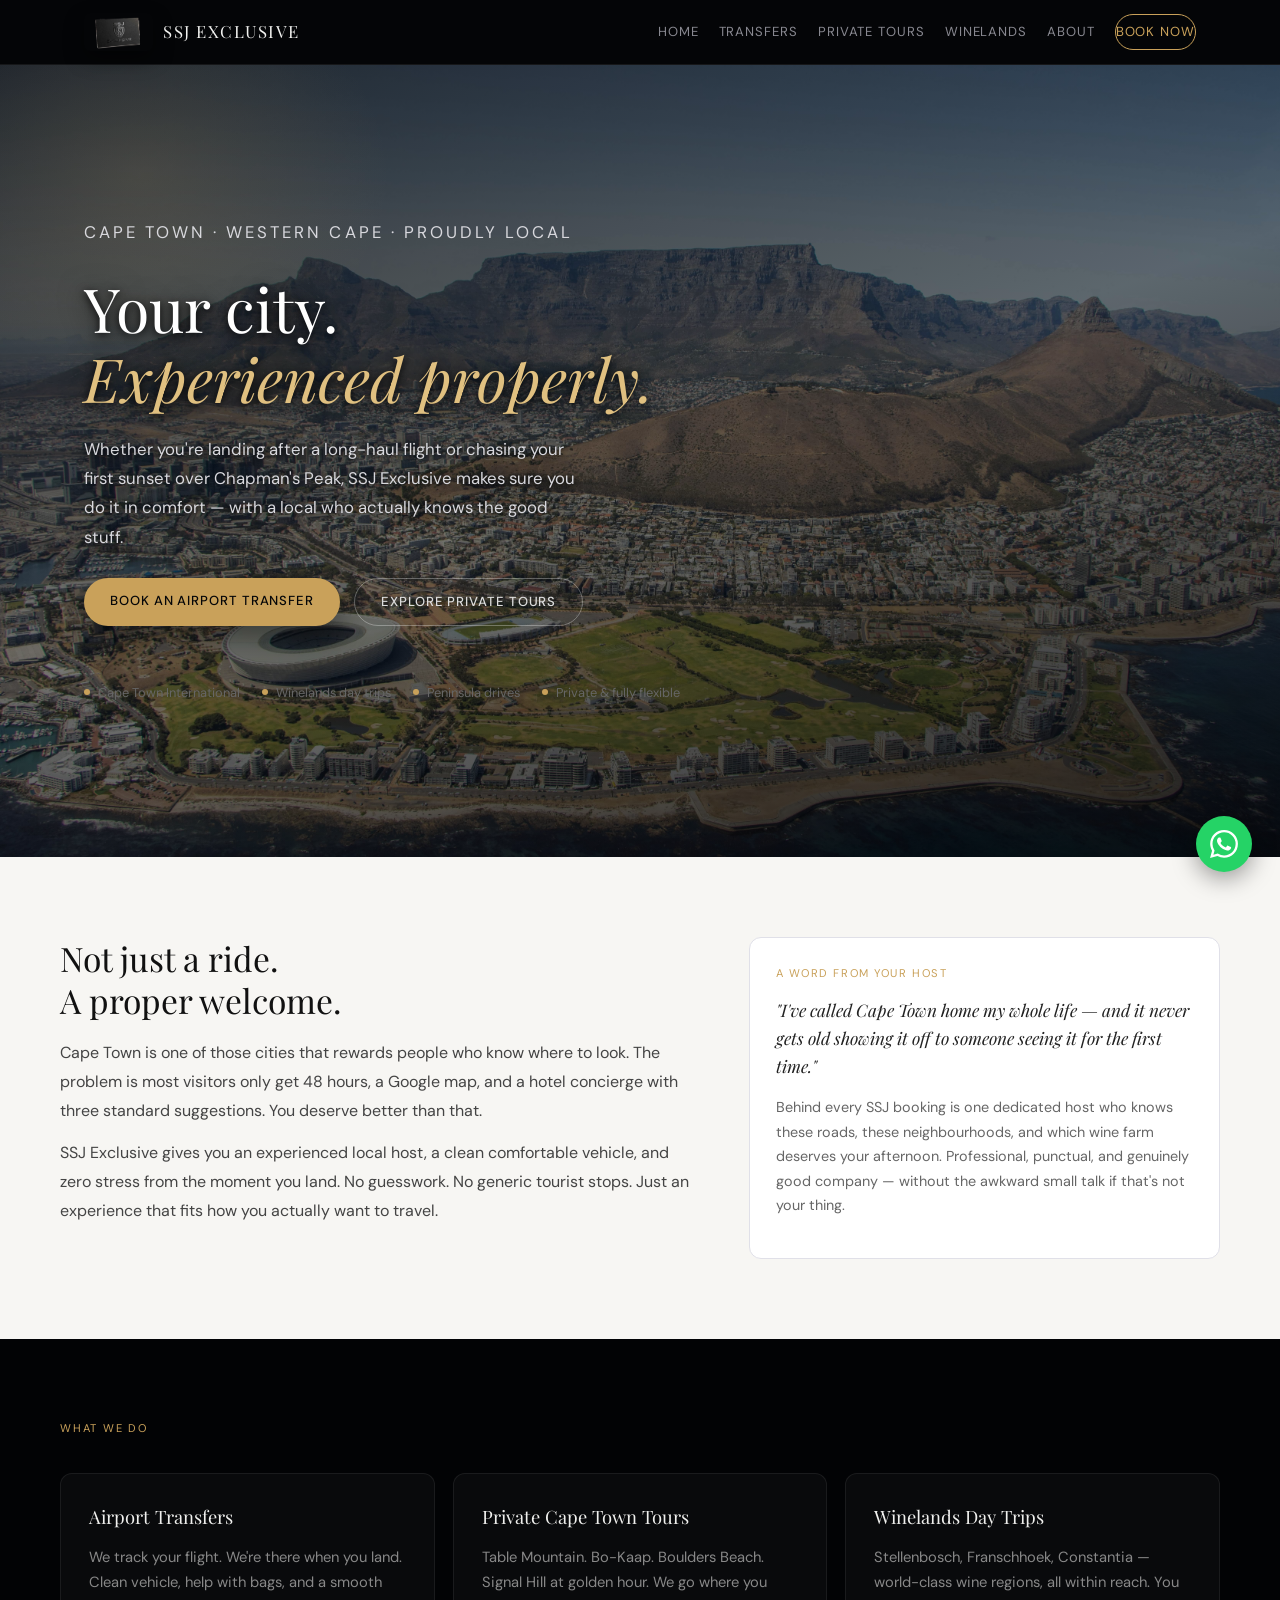
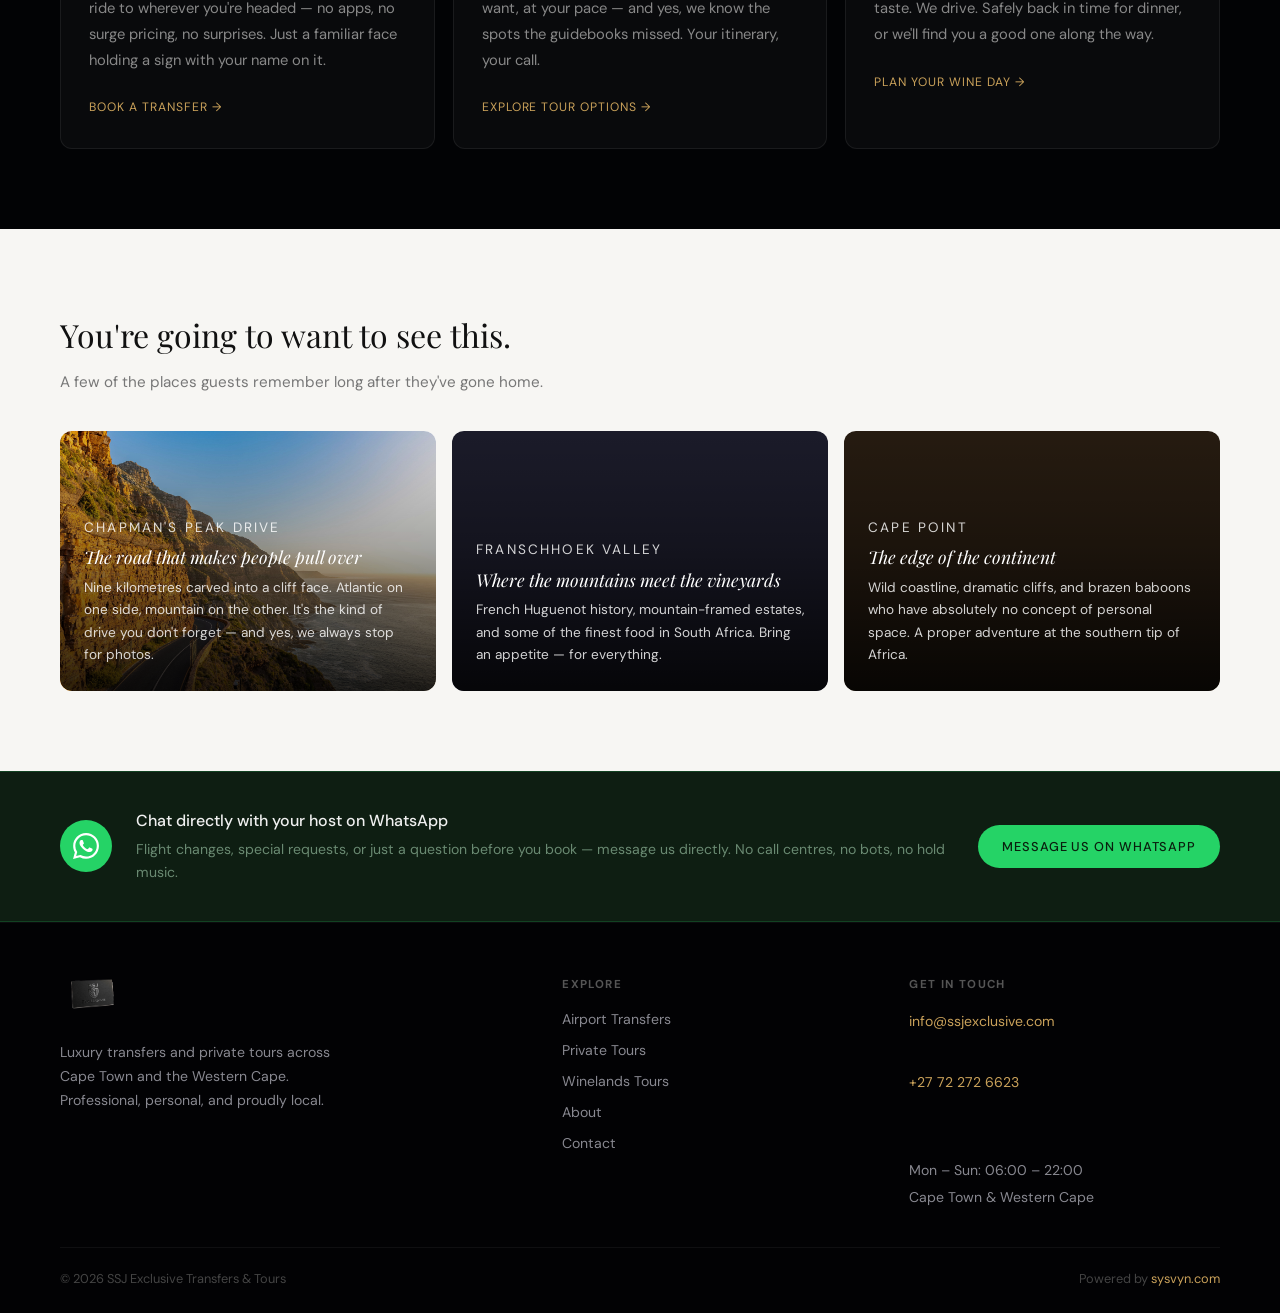
==== commit 8f7ca2e2: "Update index.html" ====
--- a/index.html
+++ b/index.html
@@ -106,12 +106,13 @@
     }
     .main-nav a:hover { color: #fff; }
     .nav-cta {
-      padding: 7px 22px;
-      white-space: nowrap:
+      padding: 7px 20px;
       border-radius: 999px;
       border: 1px solid var(--gold);
       color: var(--gold) !important;
       transition: all 0.2s !important;
+      white-space: nowrap;
+      flex-shrink: 0;
     }
     .nav-cta:hover {
       background: var(--gold) !important;
@@ -167,6 +168,7 @@
       color: #fff;
       max-width: 620px;
       margin-bottom: 22px;
+      text-shadow: 0 2px 8px rgba(0,0,0,0.9), 0 4px 28px rgba(0,0,0,0.75);
     }
     .hero h1 em {
       font-style: italic;
@@ -175,9 +177,10 @@
     .hero-sub {
       font-size: 1.05rem;
       line-height: 1.75;
-      color: #bbbbc0;
+      color: #e8e8e8;
       max-width: 500px;
       margin-bottom: 36px;
+      text-shadow: 0 1px 6px rgba(0,0,0,0.85), 0 3px 18px rgba(0,0,0,0.65);
     }
     .hero-actions {
       display: flex;
@@ -642,98 +645,6 @@
       .footer-bottom { flex-direction: column; gap: 8px; text-align: center; }
     }
   </style>
-
-  <!-- ═══════════════════════════════════════════════════
-     GOOGLE SCHEMA MARKUP — paste into <head> of index.html
-     (just before the closing </head> tag)
-     ═══════════════════════════════════════════════════ -->
-
-<script type="application/ld+json">
-{
-  "@context": "https://schema.org",
-  "@type": "LocalBusiness",
-  "name": "SSJ Exclusive Transfers & Tours",
-  "description": "Luxury airport transfers and private tours in Cape Town and the Western Cape. Professional, reliable, and personal service with a local host.",
-  "url": "https://ssjexclusive.com",
-  "telephone": "+27722726623",
-  "email": "info@ssjexclusive.com",
-  "priceRange": "$$",
-  "currenciesAccepted": "ZAR",
-  "paymentAccepted": "Cash, Bank Transfer, EFT",
-  "openingHours": "Mo-Su 06:00-22:00",
-  "image": "https://ssjexclusive.com/img/logo.png",
-  "logo": "https://ssjexclusive.com/img/logo.png",
-  "address": {
-    "@type": "PostalAddress",
-    "addressLocality": "Cape Town",
-    "addressRegion": "Western Cape",
-    "addressCountry": "ZA"
-  },
-  "geo": {
-    "@type": "GeoCoordinates",
-    "latitude": -33.9249,
-    "longitude": 18.4241
-  },
-  "areaServed": [
-    {
-      "@type": "City",
-      "name": "Cape Town"
-    },
-    {
-      "@type": "AdministrativeArea",
-      "name": "Western Cape"
-    },
-    {
-      "@type": "City",
-      "name": "Stellenbosch"
-    },
-    {
-      "@type": "City",
-      "name": "Franschhoek"
-    },
-    {
-      "@type": "City",
-      "name": "Constantia"
-    }
-  ],
-  "hasOfferCatalog": {
-    "@type": "OfferCatalog",
-    "name": "SSJ Exclusive Services",
-    "itemListElement": [
-      {
-        "@type": "Offer",
-        "itemOffered": {
-          "@type": "Service",
-          "name": "Airport Transfers",
-          "description": "Private airport transfers from Cape Town International Airport to hotels, villas, and businesses across the Western Cape.",
-          "url": "https://ssjexclusive.com/airport-transfers.html"
-        }
-      },
-      {
-        "@type": "Offer",
-        "itemOffered": {
-          "@type": "Service",
-          "name": "Private Cape Town Tours",
-          "description": "Fully customisable private tours of Cape Town — Table Mountain, Cape Peninsula, Chapman's Peak, Bo-Kaap, and beyond.",
-          "url": "https://ssjexclusive.com/private-tours.html"
-        }
-      },
-      {
-        "@type": "Offer",
-        "itemOffered": {
-          "@type": "Service",
-          "name": "Winelands Tours",
-          "description": "Private day trips to Stellenbosch, Franschhoek, and Constantia wine regions with a dedicated host and vehicle.",
-          "url": "https://ssjexclusive.com/wine-tours.html"
-        }
-      }
-    ]
-  },
-  "sameAs": [
-    "https://wa.me/27722726623"
-  ]
-}
-</script>
 </head>
 <body>
 
@@ -784,7 +695,7 @@
       SSJ Exclusive makes sure you do it in comfort — with a local who actually knows the good stuff.
     </p>
     <div class="hero-actions">
-      <a href="airport-transfers.html" class="btn-primary">Book an airport transfer</a>
+      <a href="https://wa.me/27722726623?text=Hi%2C%20I%27d%20like%20to%20book%20an%20airport%20transfer%20with%20SSJ%20Exclusive" target="_blank" rel="noopener" class="btn-primary">Book an airport transfer</a>
       <a href="private-tours.html" class="btn-ghost">Explore private tours</a>
     </div>
     <div class="hero-tags">
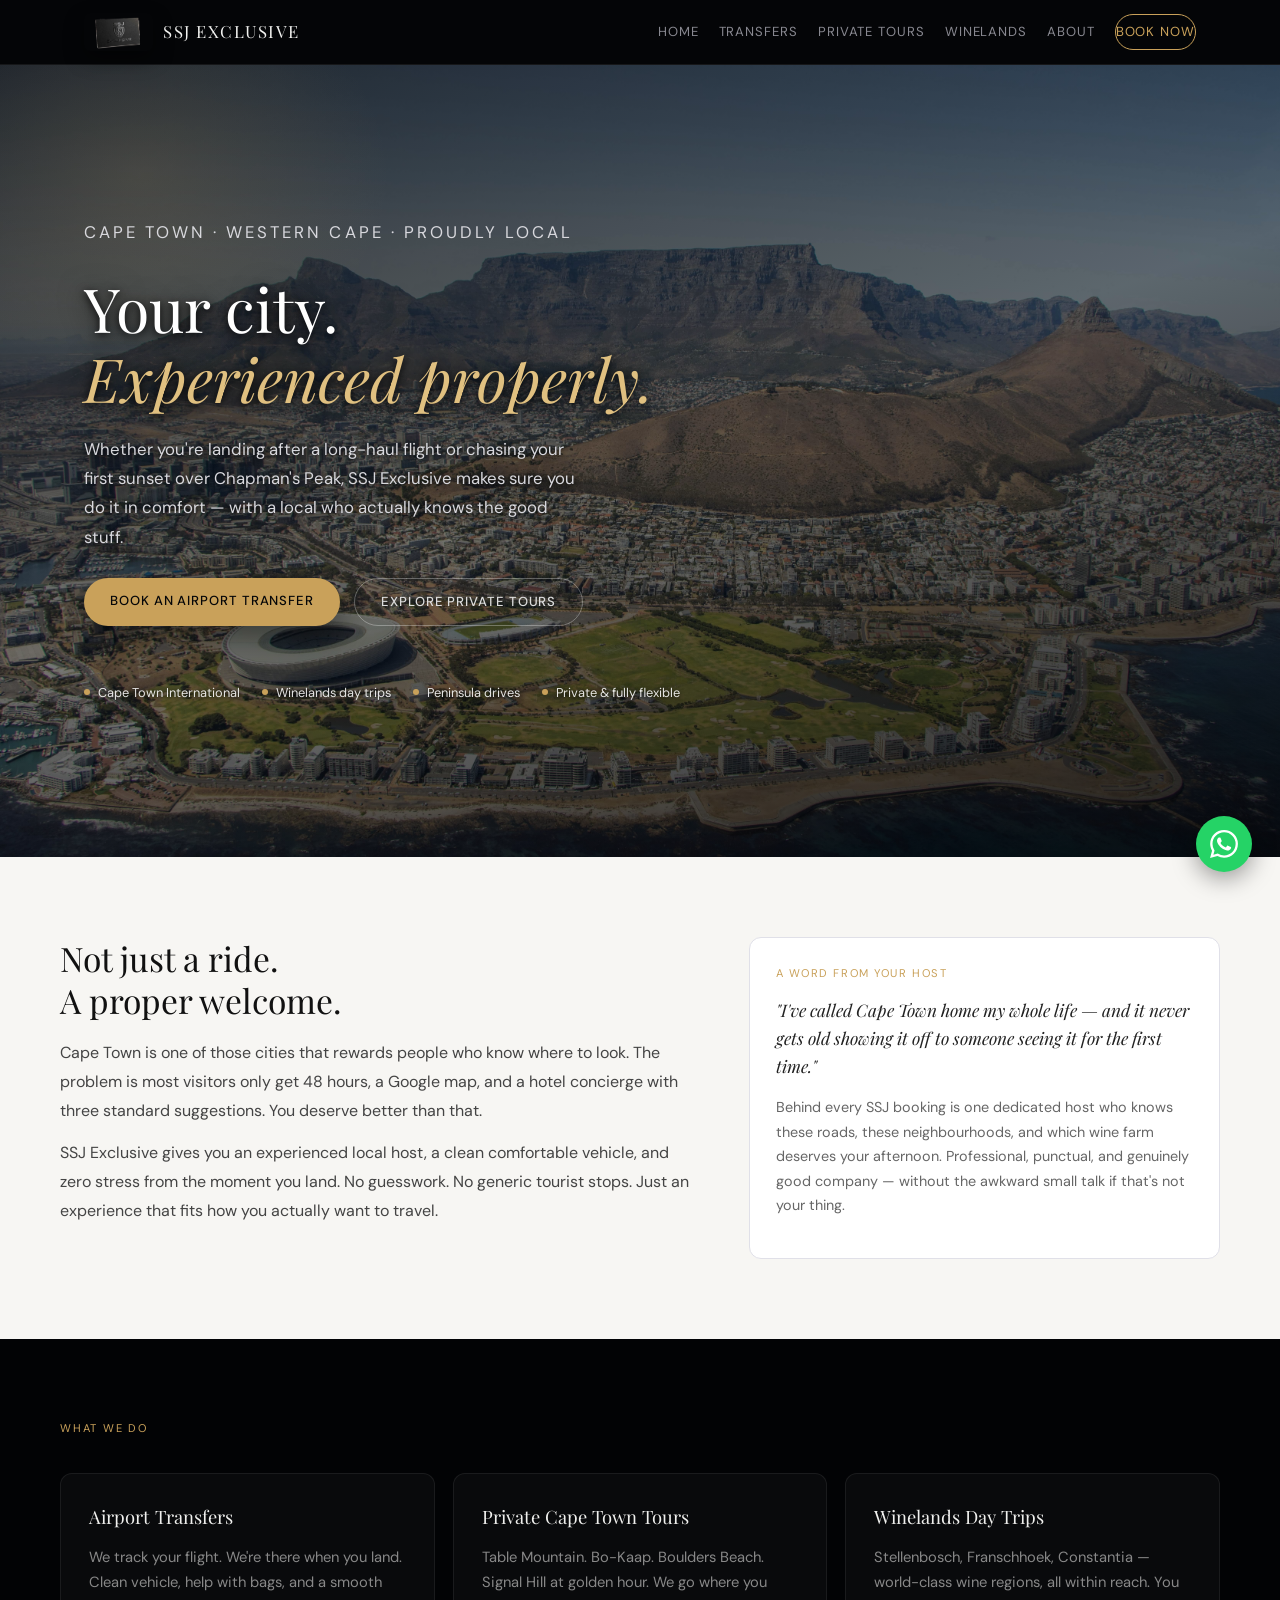
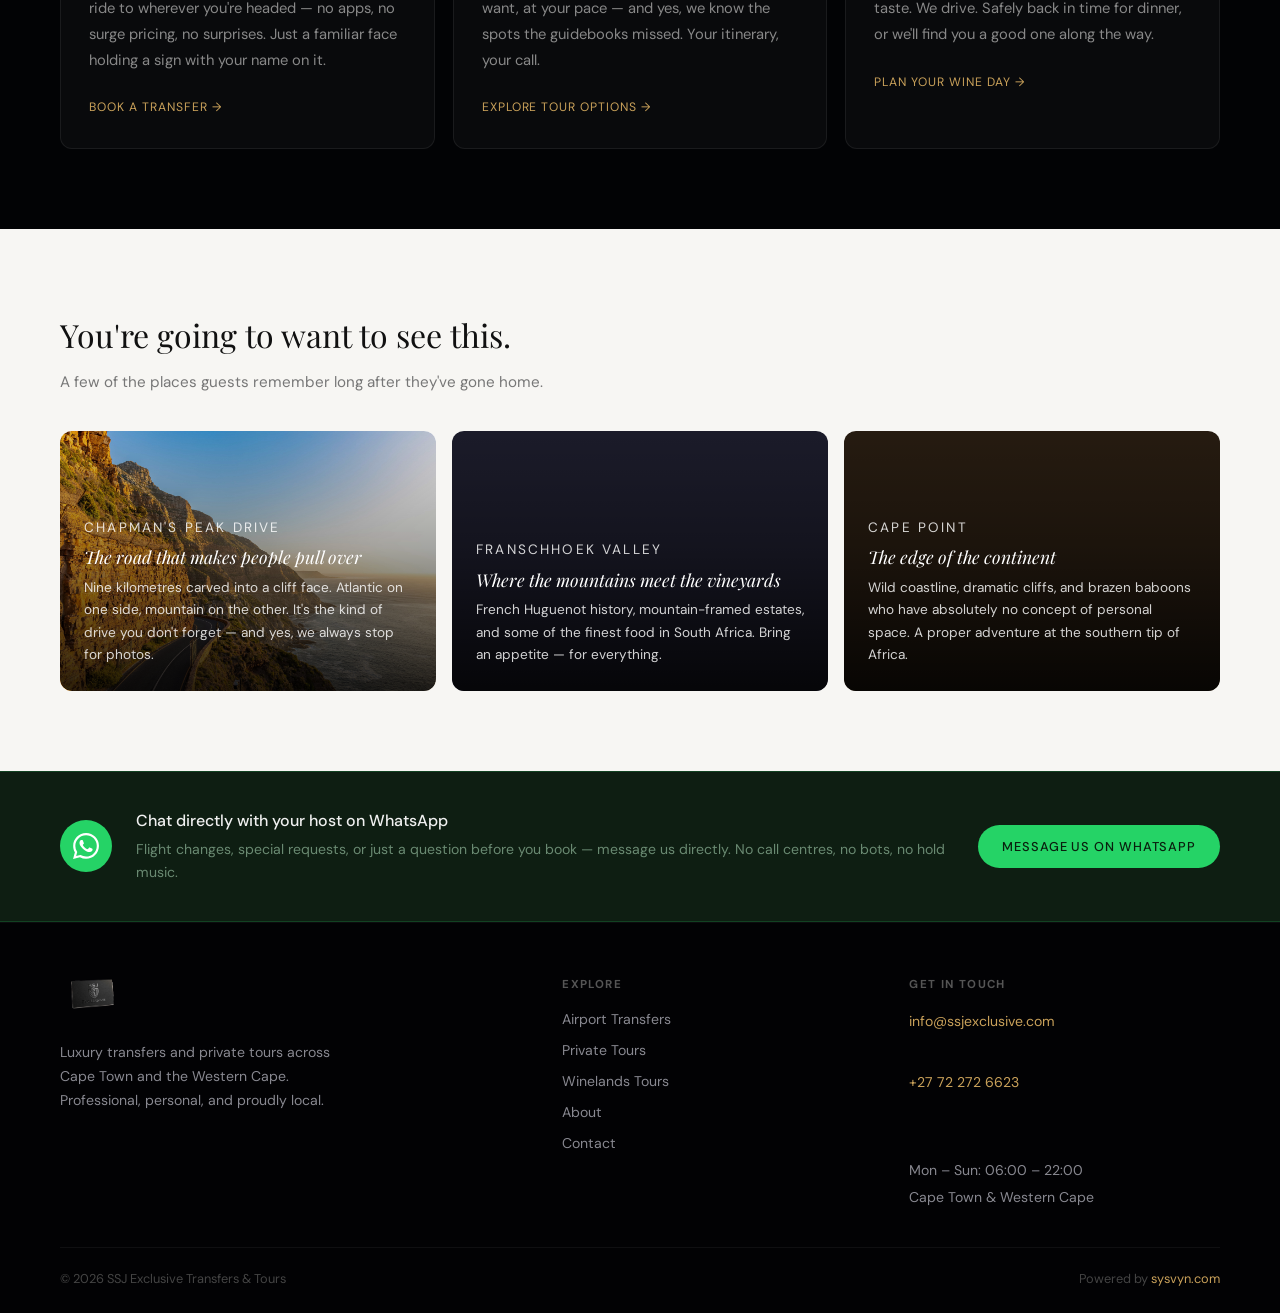
==== commit 72a79f31: "Update index.html" ====
--- a/index.html
+++ b/index.html
@@ -238,7 +238,8 @@
       align-items: center;
       gap: 8px;
       font-size: 0.8rem;
-      color: #666;
+      color: rgba(255,255,255,0.88);
+      text-shadow: 0 1px 4px rgba(0,0,0,0.8);
     }
     .tag-dot {
       width: 6px; height: 6px;
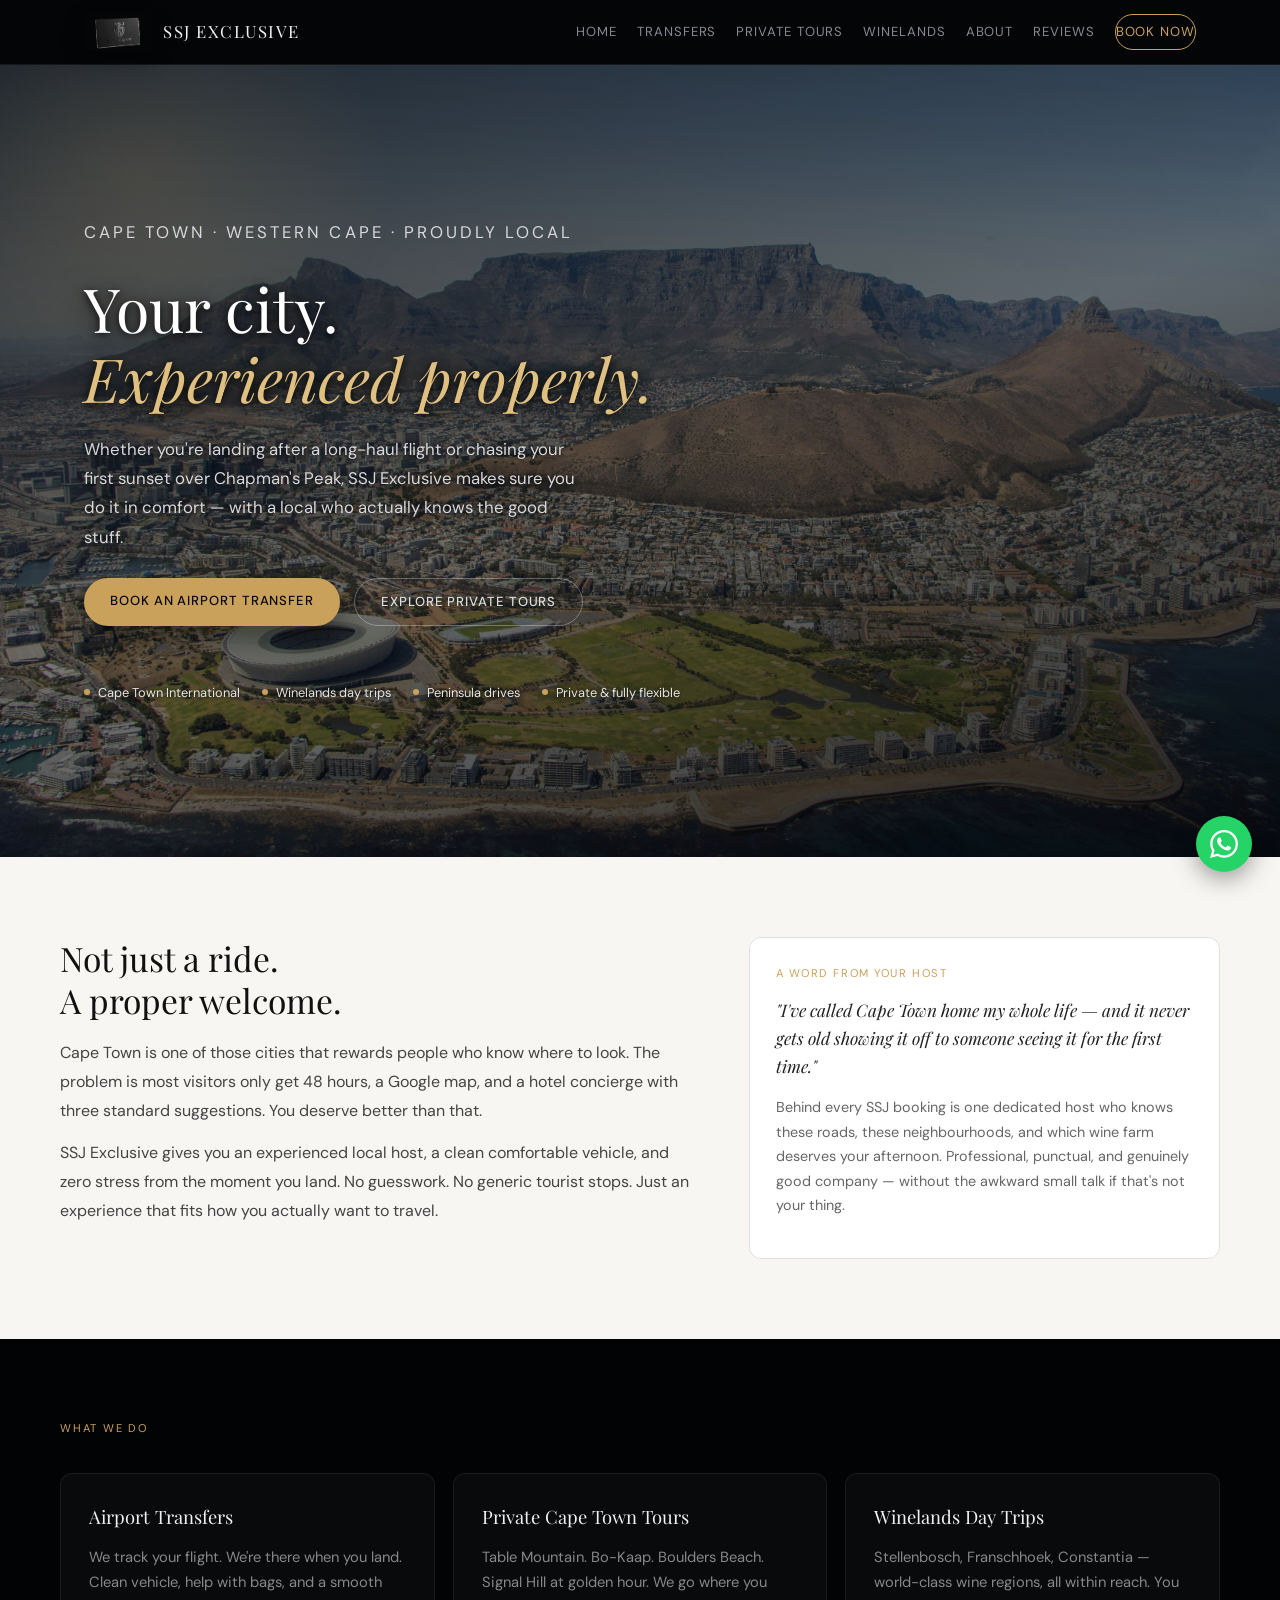
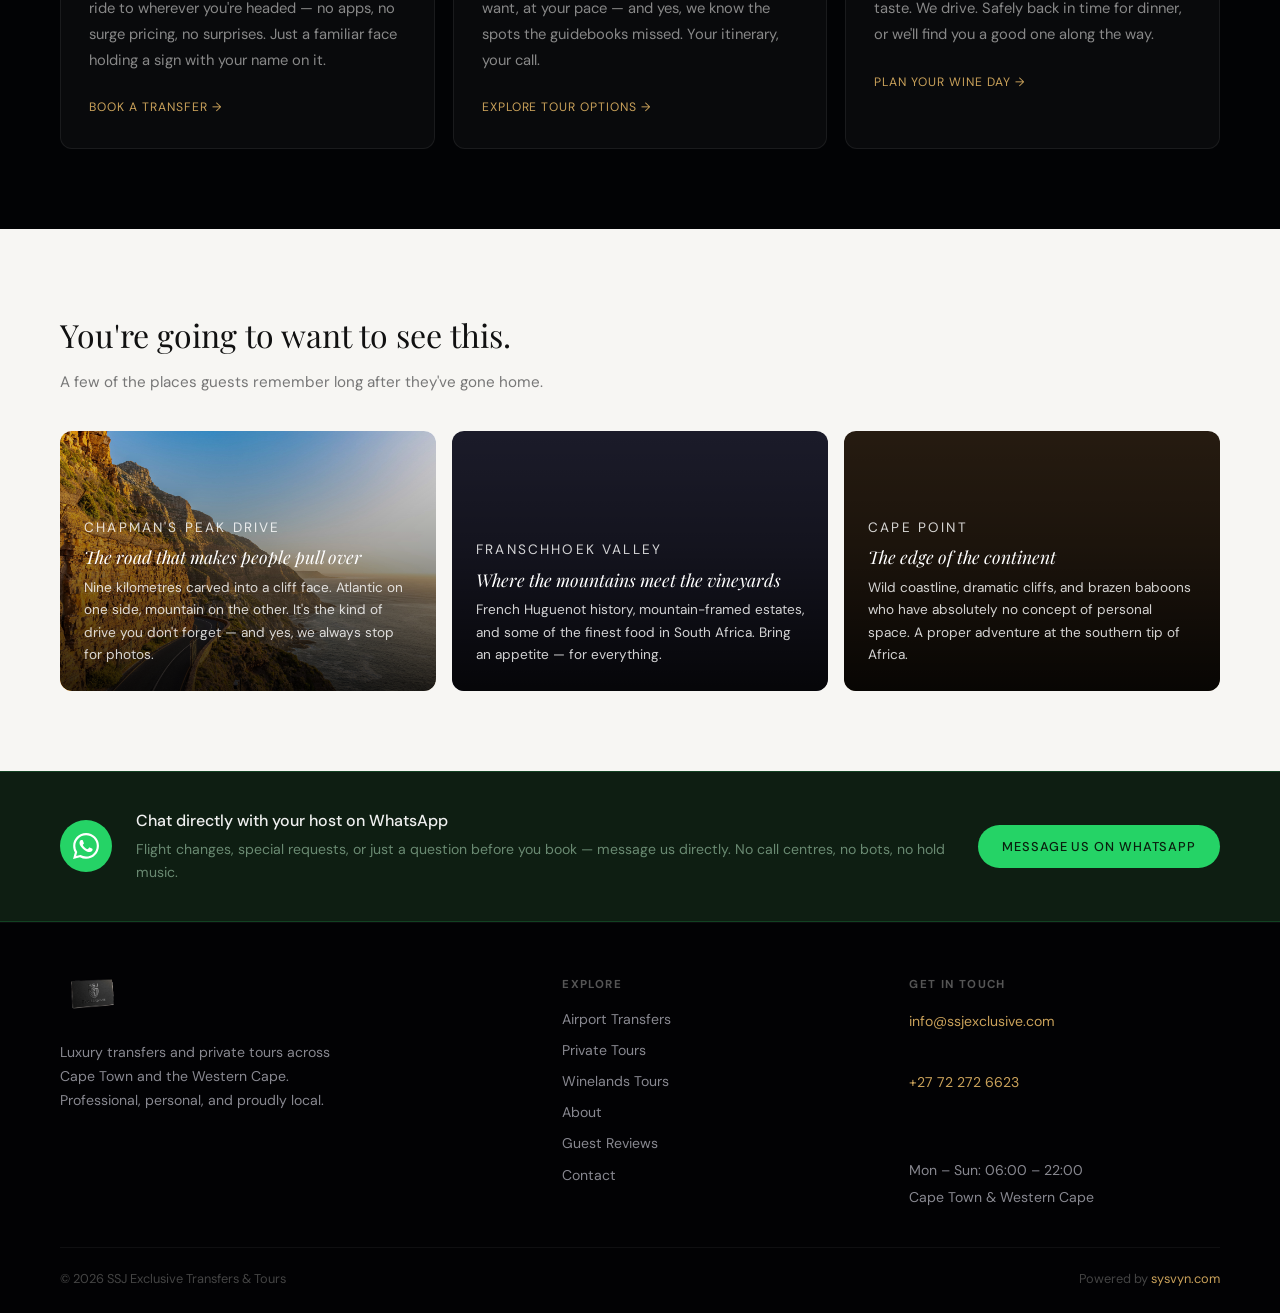
==== commit e2478fd9: "Update index.html" ====
--- a/index.html
+++ b/index.html
@@ -674,6 +674,7 @@
       <a href="private-tours.html">Private Tours</a>
       <a href="wine-tours.html">Winelands</a>
       <a href="about.html">About</a>
+      <a href="reviews.html">Reviews</a>
       <a href="contact.html" class="nav-cta">Book Now</a>
     </nav>
   </div>
@@ -871,6 +872,7 @@
       <a href="private-tours.html">Private Tours</a>
       <a href="wine-tours.html">Winelands Tours</a>
       <a href="about.html">About</a>
+      <a href="reviews.html">Guest Reviews</a>
       <a href="contact.html">Contact</a>
     </div>
 
